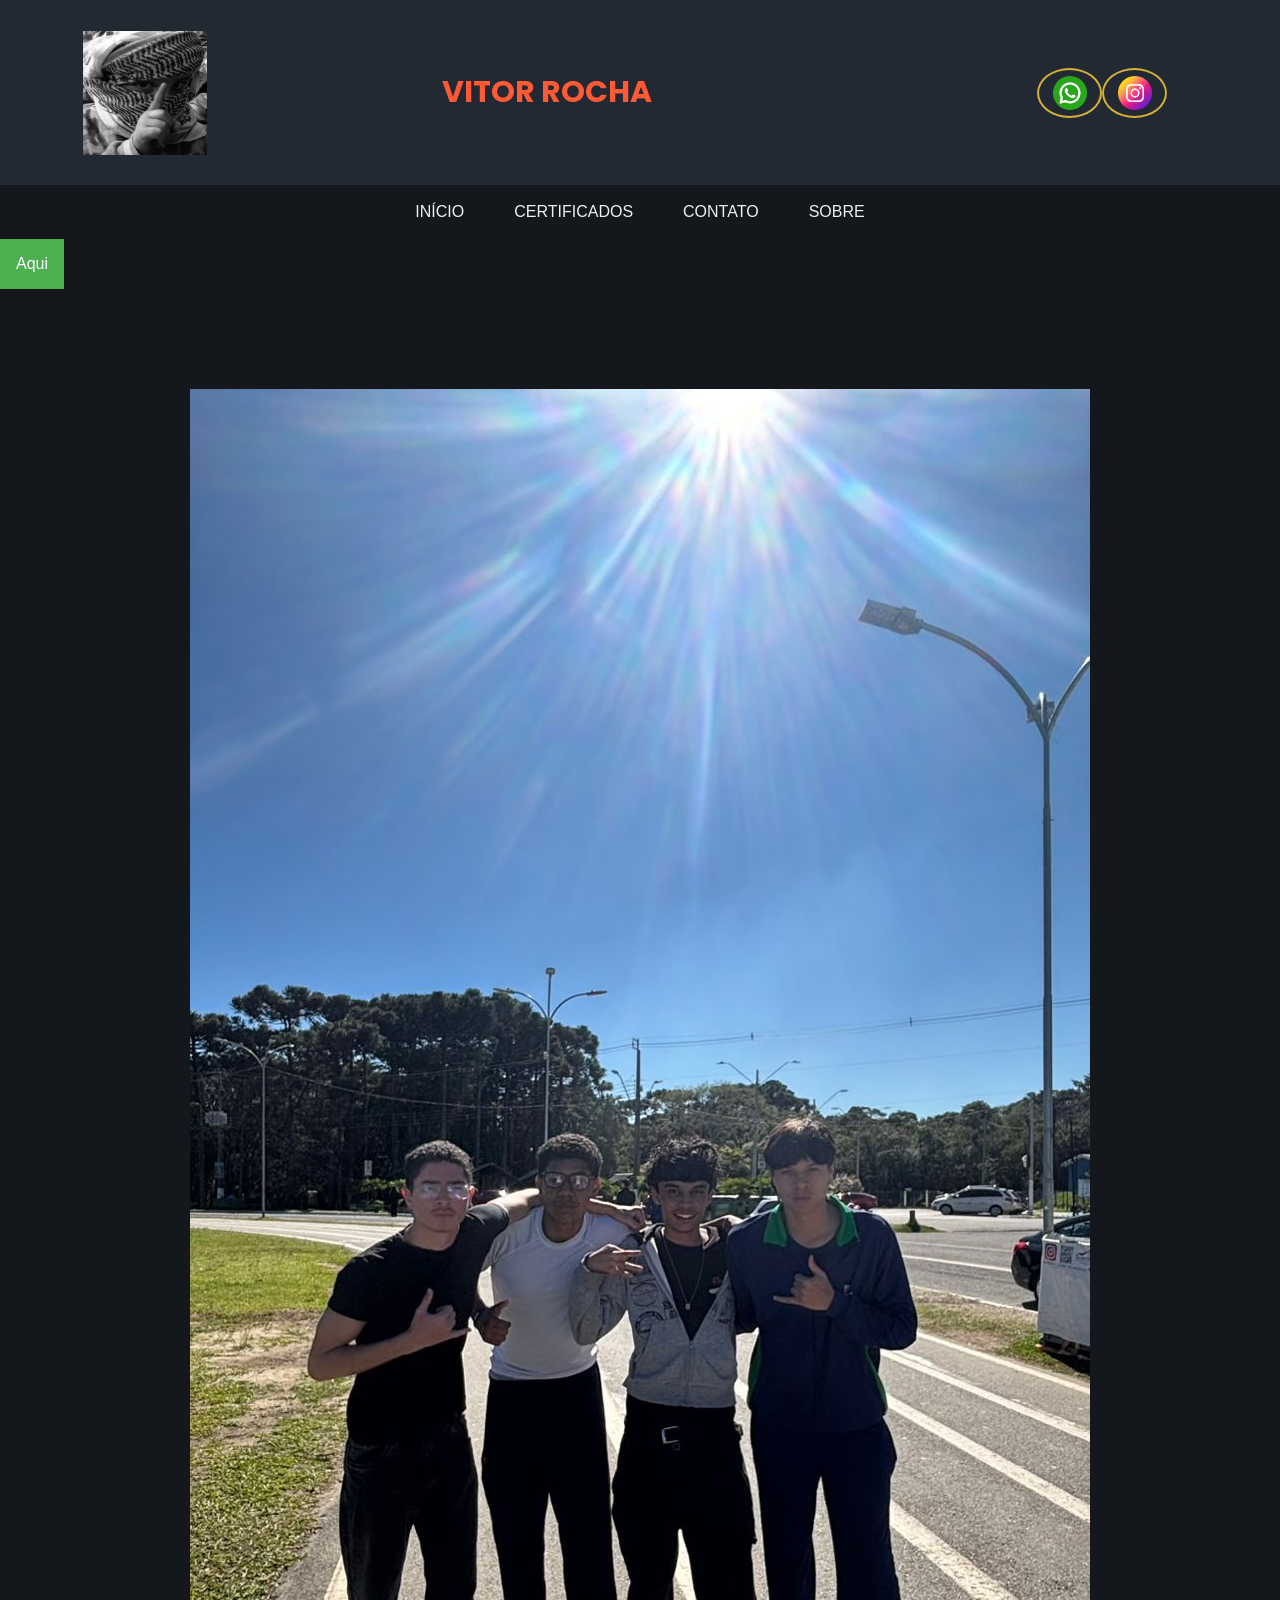
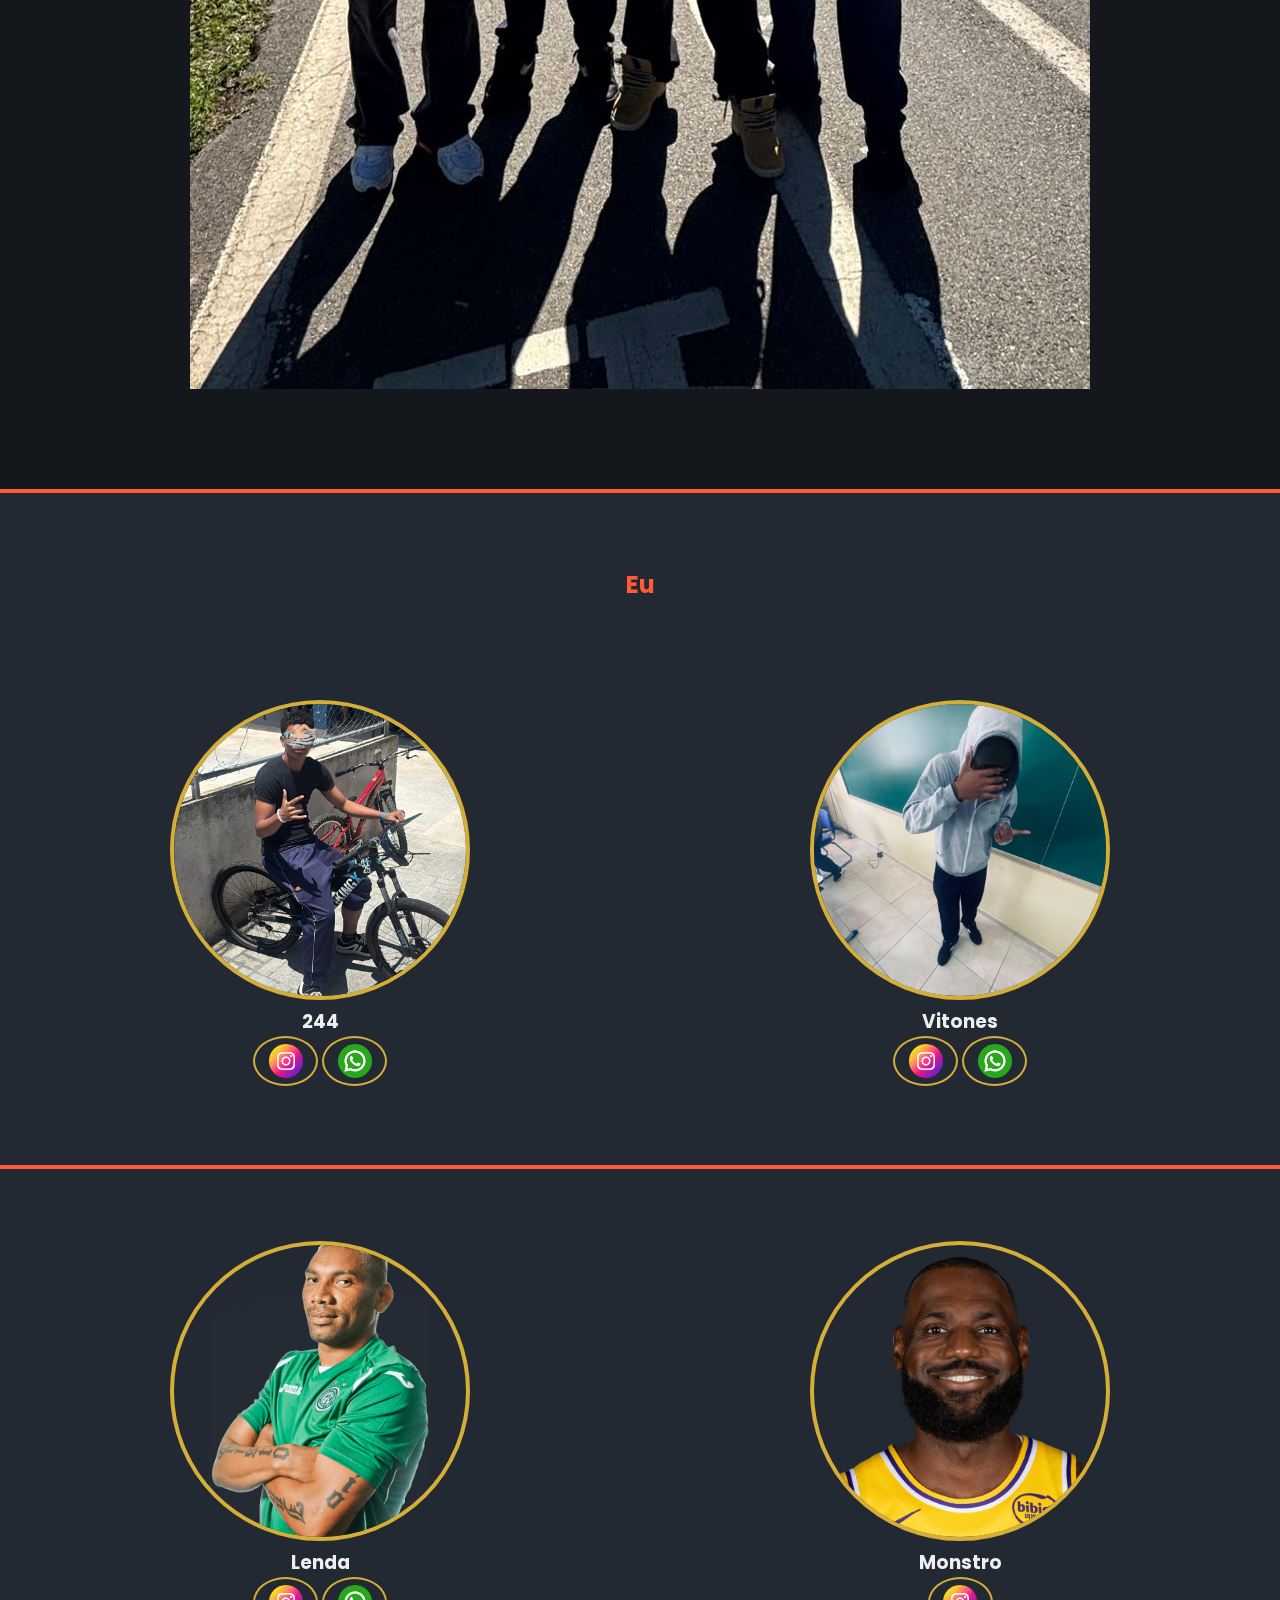
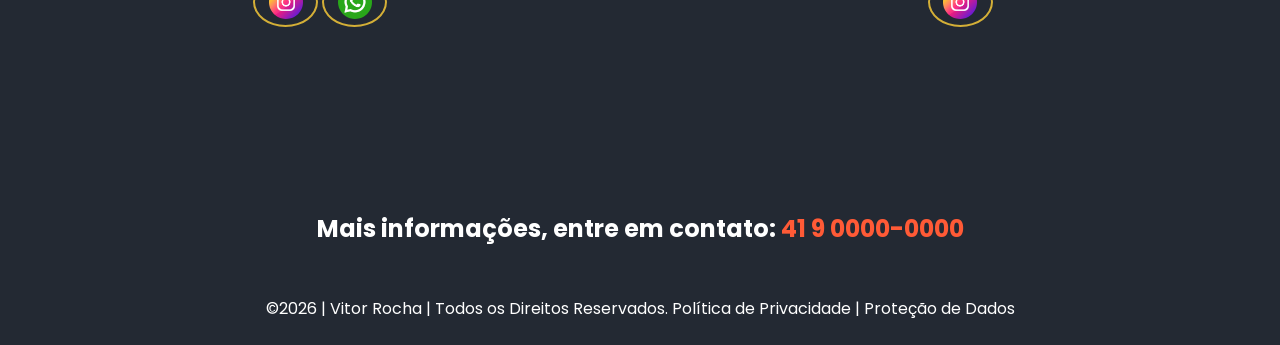
==== index.html @ 4fe033a8 "67" ====
<!DOCTYPE html>
<html lang="pt-br">

<head>
    <meta charset="UTF-8">
    <meta name="viewport" content="width=device-width, initial-scale=1.0">

    <title>Home | VITÃO</title>

    <link rel="preconnect" href="https://fonts.googleapis.com">

    <link href="https://fonts.googleapis.com/css2?family=Poppins&display=swap" rel="stylesheet">

    <link rel="stylesheet" href="style.css">
</head>

<body>

    
    <header>
        <div class="cabecalho-itens">

            <img class="cabecalho-imagem" src="01.png" alt="Logo do site">

            <h1 class="titulo_site">VITOR ROCHA</h1>

            <div class="sociais">

                <img class="estudante-icone" src="whatsapp.png" alt="WhatsApp">

                <img class="estudante-icone" src="instagram.png" alt="Instagram">

            </div>
        </div>
    </header>

    
    <nav>
        <ul>
            <li><a class="active" href="index.html">INÍCIO</a></li>
            <li><a href="certificados.html">CERTIFICADOS</a></li>
            <li><a href="contato.html">CONTATO</a></li>
            <li><a href="sobre.html">SOBRE</a></li>
        </ul>
    </nav>

    
<body>

<h2></h2>
<p></p>

<div class="dropdown">
  <button class="dropbtn">Aqui</button>
  <div class="dropdown-content">
  <a href="marquinho.mp4">Marquinho levando voadora</a>
  <a href="dunk.mp4">Dunk do Cozido</a>
  <a href="#">MVP</a>
  </div>
</div>

<p><strong></strong> </p>

</body>


    
    <section class="banner1">

        <img class="escola-image" src="03.png" alt="Tropa">

    </section>

    
    <section class="estudante">

        <h2 class="estudante_titulo">Eu</h2>

        <div class="estudantes_todos">

            <div>
                <img class="estudante-imagem" src="00.png" alt="Foto de Vitor">

                <h3 class="estudante-nome">244</h3>

                <img class="estudante-icone" src="instagram.png" alt="Instagram">

                <img class="estudante-icone" src="whatsapp.png" alt="Zap Zap">
            </div>

            <div>
                <img class="estudante-imagem" src="02.png" alt="Foto de Vitones">

                <h3 class="estudante-nome">Vitones</h3>

                <img class="estudante-icone" src="instagram.png" alt="Instagram">

                <img class="estudante-icone" src="whatsapp.png" alt="Zap Zap">
            </div>

        </div>
    </section>


    <section class="estudante">

        <div class="estudantes_todos">

            <div>
                <img class="estudante-imagem" src="cacarato.png" alt="Lenda">

                <h3 class="estudante-nome">Lenda</h3>

                <img class="estudante-icone" src="instagram.png" alt="Instagram">

                <img class="estudante-icone" src="whatsapp.png" alt="WhatsApp">
            </div>

            <div>
                <img class="estudante-imagem" src="lj.avif" alt="Monstro">

                <h3 class="estudante-nome">Monstro</h3>

                <img class="estudante-icone" src="instagram.png" alt="Instagram">
            </div>

        </div>
    </section>

    
    <footer class="escola">

        <img class="logo_rodape" src="background-02.png" alt="">

        <h2 class="escola-titulo">
            Mais informações, entre em contato:

            <a class="link" href="https://wa.me/5541900000000">
                41 9 0000-0000
            </a>
        </h2>

        <p>
            ©2026 | Vitor Rocha | Todos os Direitos Reservados.
            Política de Privacidade | Proteção de Dados
        </p>

    </footer>

</body>
</html>
---- style.css ----
* {
    margin: 0;
    padding: 0;
    box-sizing: border-box;
}

body {
    font-family: "Poppins", sans-serif;
}

header {
    background-color: #323842;
    color: white;
    width: 100%;
    padding: 20px;
}

.cabecalho-itens {
    max-width: 1980px;
    margin: 0 auto;
    display: flex;
    align-items: center;
    justify-content: center;
    gap: 30px;
    flex-wrap: wrap;
}

.cabecalho-imagem {
    width: 10%;
    display: flex;
    justify-content: flex-start;
    align-items: center;
}

.titulo_site {
    padding: 50px;
    text-align: center;
    width: 50%;
    font-size: 30px;
}

.sociais {
    display: flex;
    justify-content: flex-end;
    width: 25%;
    padding-right: 30px;
}

.banner1 {
    display: flex;
    justify-content: center;
    padding: 400px;
}

.estudante_titulo {
    padding: 50px;
    text-align: center;
}

.estudante-nome {
    text-align: center;
}

.estudante-imagem {
    width: 300px;
}

.estudante-icone {
    width: 38px;
    padding: 4px 8px;
}

.estudante {
    background-color: #000000;
    padding: 24px 0;
}

.estudante div {
    text-align: center;
    padding: 24px 0;
}

.estudantes_todos {
    display: flex;
    justify-content: space-around;
}

.escola {
    background-image: linear-gradient(#40A2E3, #7FC2EF);
    color: white;
    padding: 24px 0;
    display: block;
}

.escola-titulo {
    padding: 50px;
    text-align: center;
}

.logo_rodape {
    height: 80px;
    padding: 12px 0;
}

.link {
    color: #ffffff;
    text-decoration: none;
}

:root {
    --fundo: #14171C;
    --blocos: #232933;
    --destaque: #FF5A36;
    --texto: #EDEFF2;
}

body {
    background-color: var(--fundo);
    color: var(--texto);
}

header {
    background-color: var(--blocos);
}

.titulo_site {
    color: var(--destaque);
}

.banner1 {
    padding: 100px 0;
}

.estudante_titulo {
    color: var(--destaque);
}

.estudante {
    background-color: var(--blocos);
    border-top: 4px solid var(--destaque);
}

.escola {
    background-image: none;
    background-color: var(--blocos);
    text-align: center;
}

.link {
    color: var(--destaque);
}

.link:hover {
    text-decoration: underline;
}


nav {
    background-color: var(--preto);
    width: 100%;
}

nav ul {
    list-style: none;
    margin: 0;
    padding: 0;
    display: flex;
    justify-content: center;
    align-items: center;
    flex-wrap: wrap;
    background-color: var(--preto);
}

nav ul li a {
    display: block;
    color: var(--branco);
    text-decoration: none;
    padding: 18px 25px;
    font-family: Arial, sans-serif;
    transition: background-color 0.3s ease, color 0.3s ease;
}

nav ul li a:hover {
    background-color: var(--dourado);
    color: var(--preto);
}

:root {
    --dourado: #D4AF37;
}

.estudante-imagem,
.estudante-icone {
    border-radius: 50%;
    border: 4px solid var(--dourado);
    transition: transform 0.3s ease, box-shadow 0.3s ease;
}

.estudante-imagem:hover,
.estudante-icone:hover {
    transform: scale(1.08);
    box-shadow: 0 0 20px var(--dourado);
}

.estudante-imagem {
    width: 300px;
    height: 300px;
    object-fit: cover;
}

.estudante-icone {
    width: 50px;
    height: 50px;
    padding: 6px;
    border-width: 2px;
    object-fit: contain;
}

.certificados-img {
    display: flex;
    justify-content: center;
    gap: 20px;
}

.certificados-img img {
    width: 45%;
    border-radius: 12px;
}

.certificados {
    display: flex;
    justify-content: center;
    gap: 20px;
    flex-wrap: wrap;
}

.certificado {
    text-align: center;
}

.certificado img {
    width: 45%;
    border-radius: 12px;
}


.contato {
    width: 100%;
    min-height: 70vh;
    display: flex;
    flex-direction: column;
    justify-content: center;
    align-items: center;
    text-align: center;
}

.contato {
    width: 100%;
    text-align: center;
    padding: 60px 20px;
}

.contato h1 {
    margin-bottom: 30px;
}

.contato .sociais {
    display: flex;
    justify-content: center;
    align-items: center;
    gap: 40px;
    width: 100%;
}

.estudante-icone {
    width: 65px;
    transition: 0.3s;
}

.estudante-icone:hover {
    transform: scale(1.2);
}



.foto-sobre {
    width: 367px;
    height: auto;
    max-width: 100%;
    border-radius: 15px;
    object-fit: cover;
    display: block;
    margin: 0 auto;
}



.dropbtn {
  background-color: #4CAF50;
  color: white;
  padding: 16px;
  font-size: 16px;
  border: none;
  cursor: pointer;
}

.dropdown {
  position: relative;
}

.dropdown-content {
  display: none;
  position: absolute;
  background-color: #f9f9f9;
  min-width: 200px;
  box-shadow: 0px 8px 16px 0px rgba(0,0,0,0.2);
}

.dropdown-content a {
  color: black;
  padding: 12px 16px;
  text-decoration: none;
  display: block;
}

.dropdown-content a:hover {
  background-color: #f1f1f1;
}

.dropdown:hover .dropdown-content {
  display: block;
}

.dropdown:hover .dropbtn {
  background-color: #3e8e41;
}
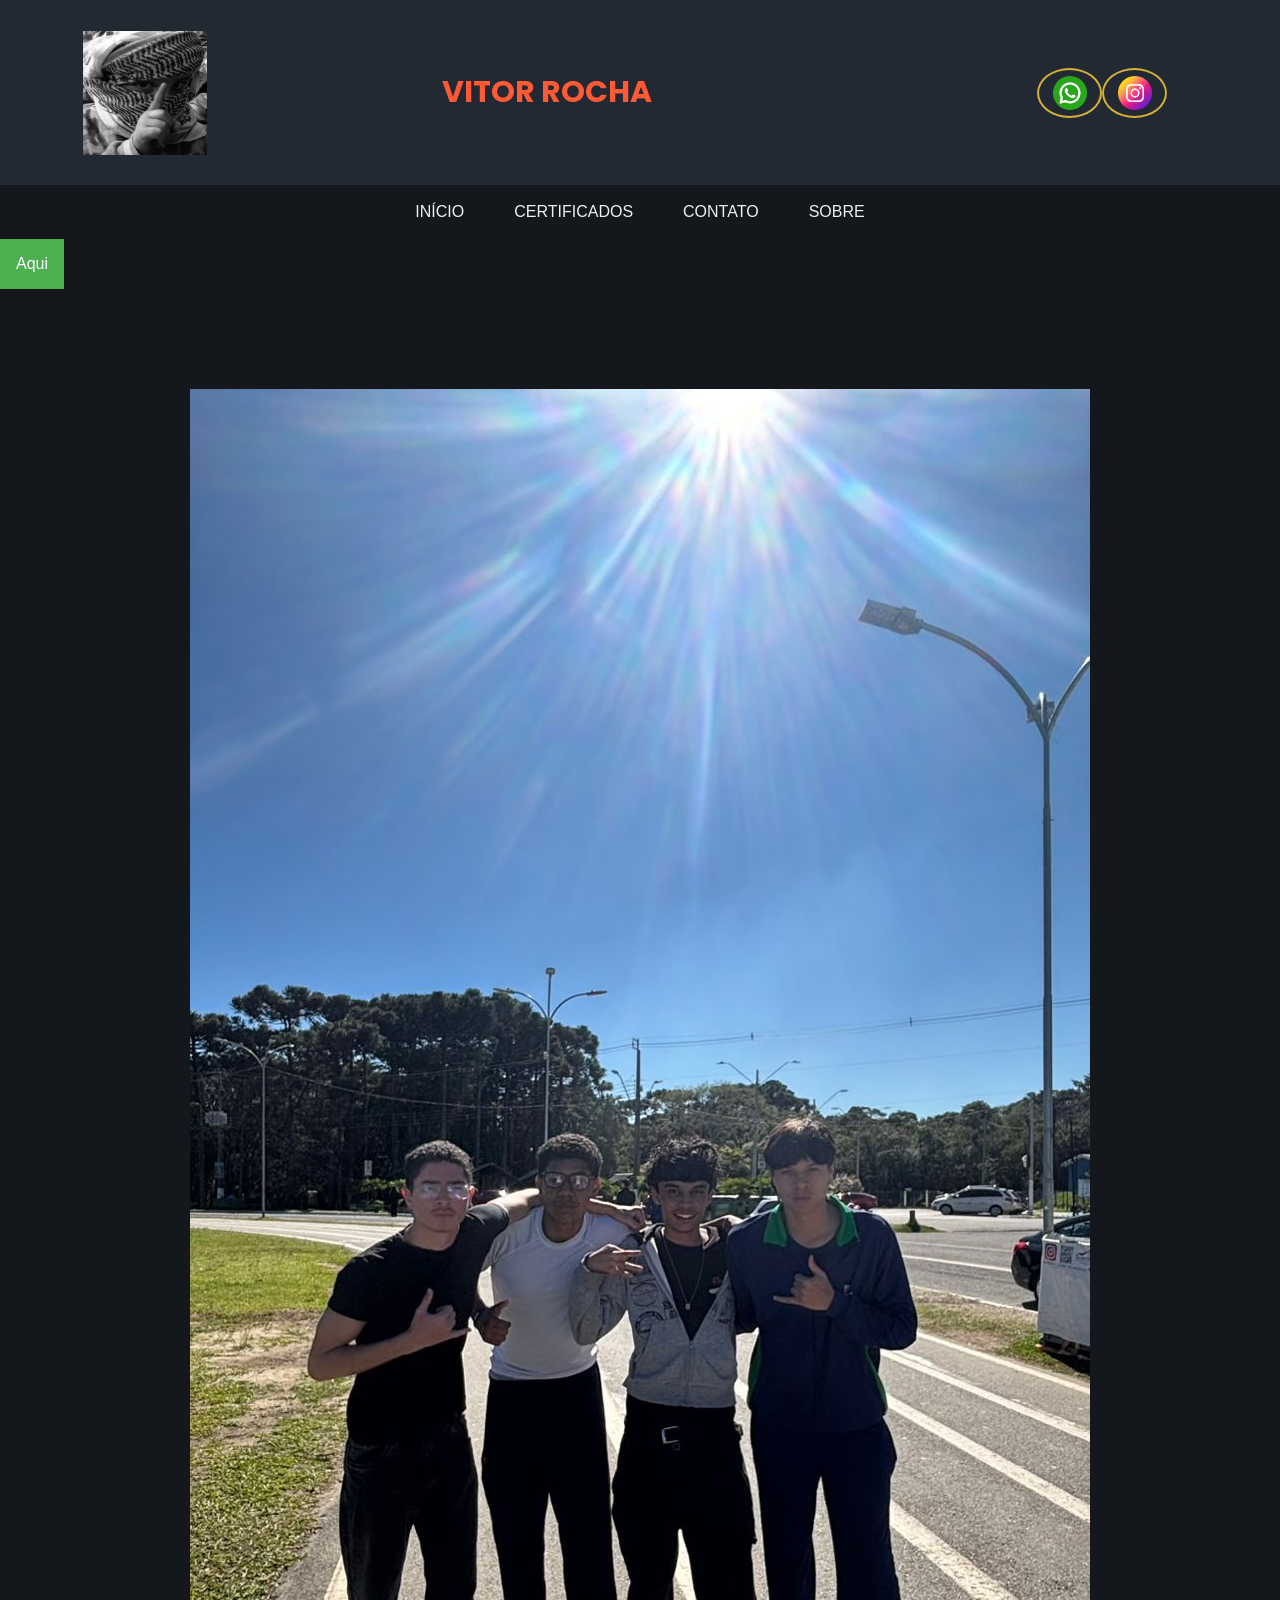
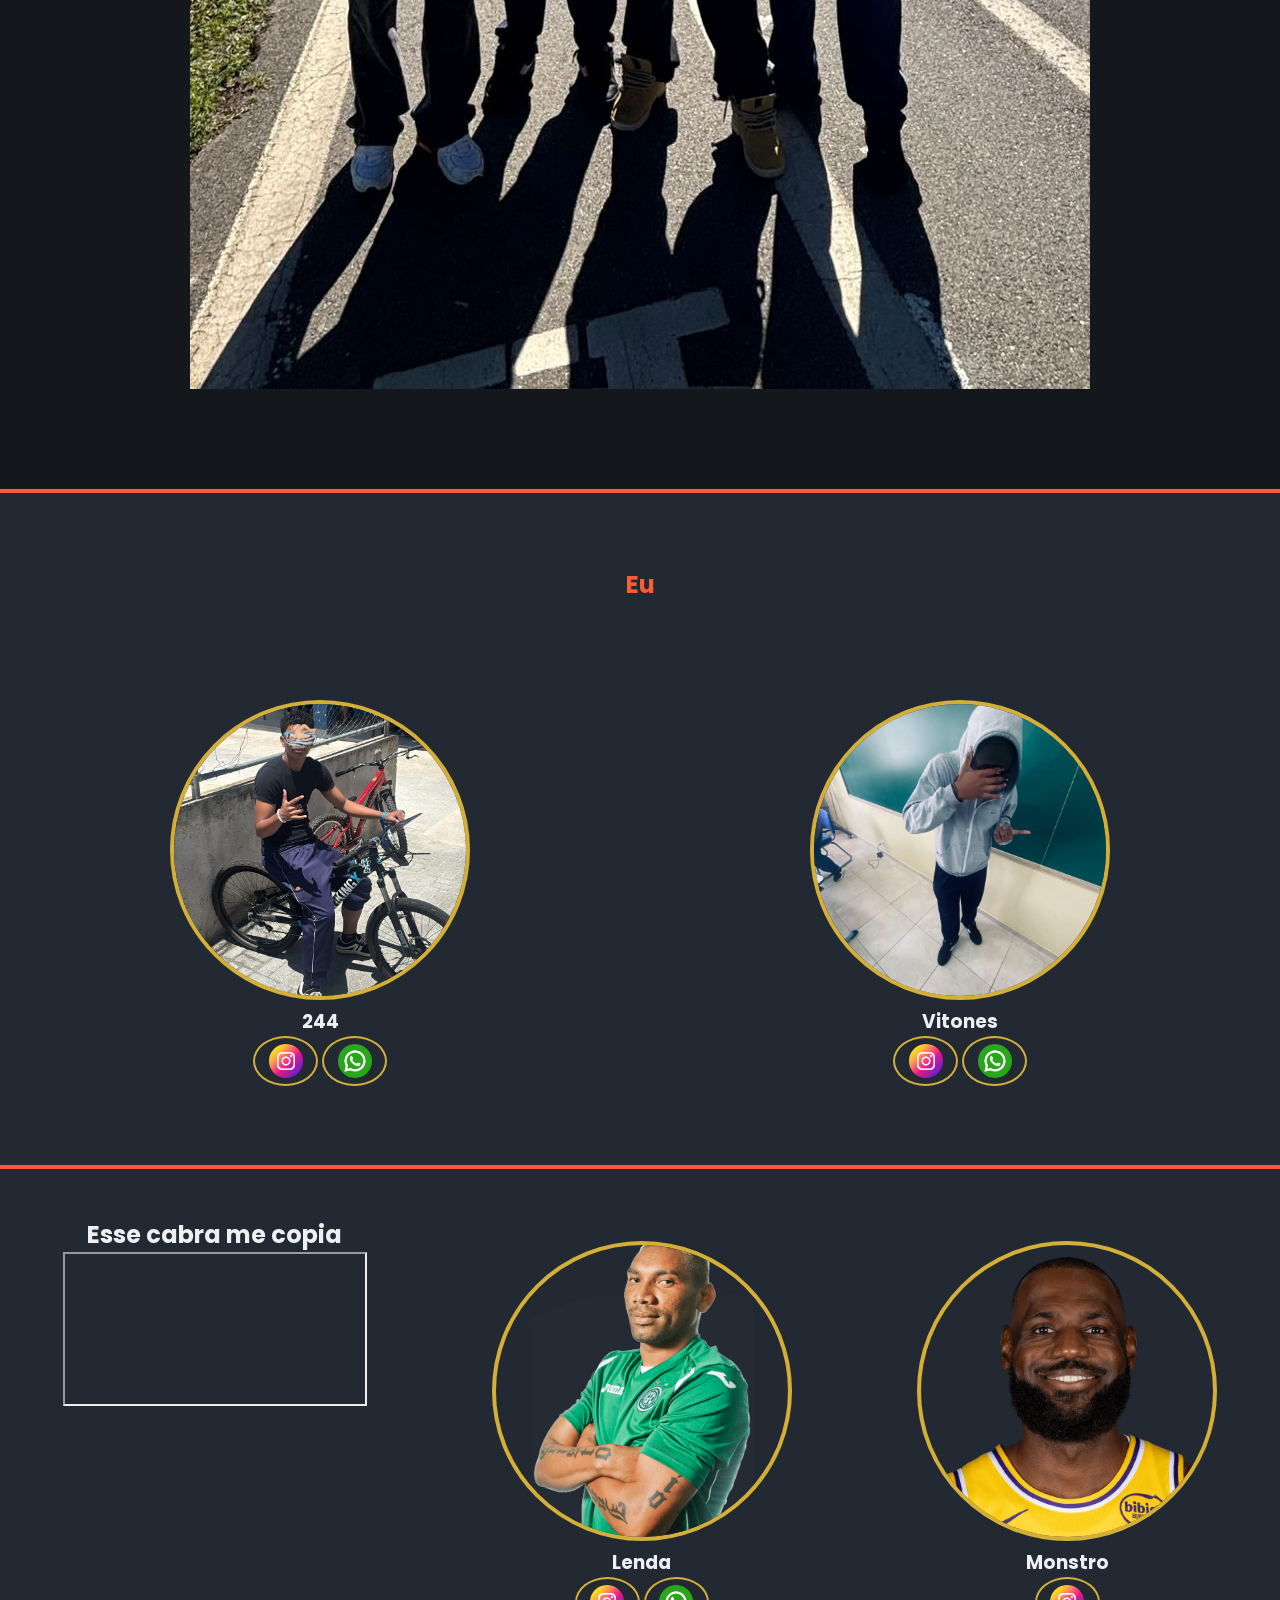
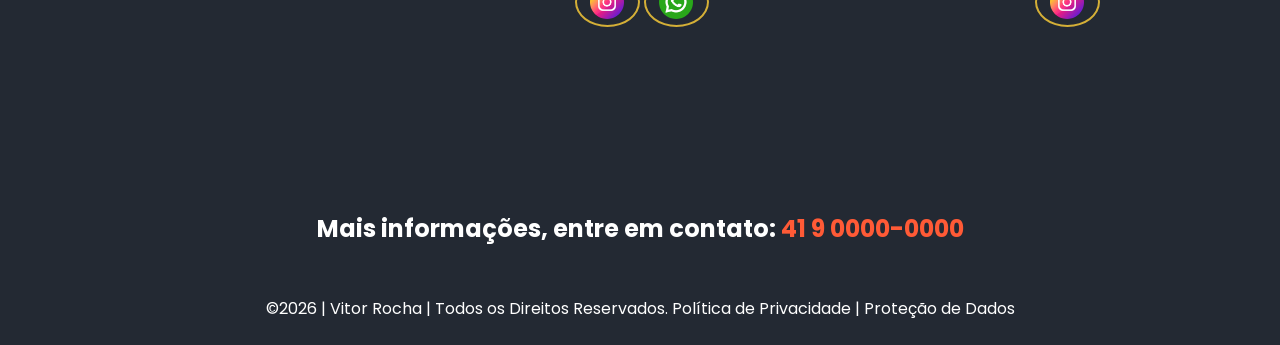
==== commit 10742234: "67" ====
--- a/index.html
+++ b/index.html
@@ -56,7 +56,6 @@
   <div class="dropdown-content">
   <a href="marquinho.mp4">Marquinho levando voadora</a>
   <a href="dunk.mp4">Dunk do Cozido</a>
-  <a href="#">MVP</a>
   </div>
 </div>
 
@@ -107,6 +106,21 @@
 
         <div class="estudantes_todos">
 
+
+            <section class="video">
+
+            <h2>Esse cabra me copia</h2>
+
+            <iframe
+                src="https://www.youtube.com/embed/qfj-xhp1gXg"
+                title="Vídeo do YouTube"
+                allow="accelerometer; autoplay; clipboard-write; encrypted-media; gyroscope; picture-in-picture; web-share"
+                referrerpolicy="strict-origin-when-cross-origin"
+                allowfullscreen>
+            </iframe>
+
+        </section>
+
             <div>
                 <img class="estudante-imagem" src="cacarato.png" alt="Lenda">
 
@@ -150,3 +164,4 @@
 
 </body>
 </html>
+
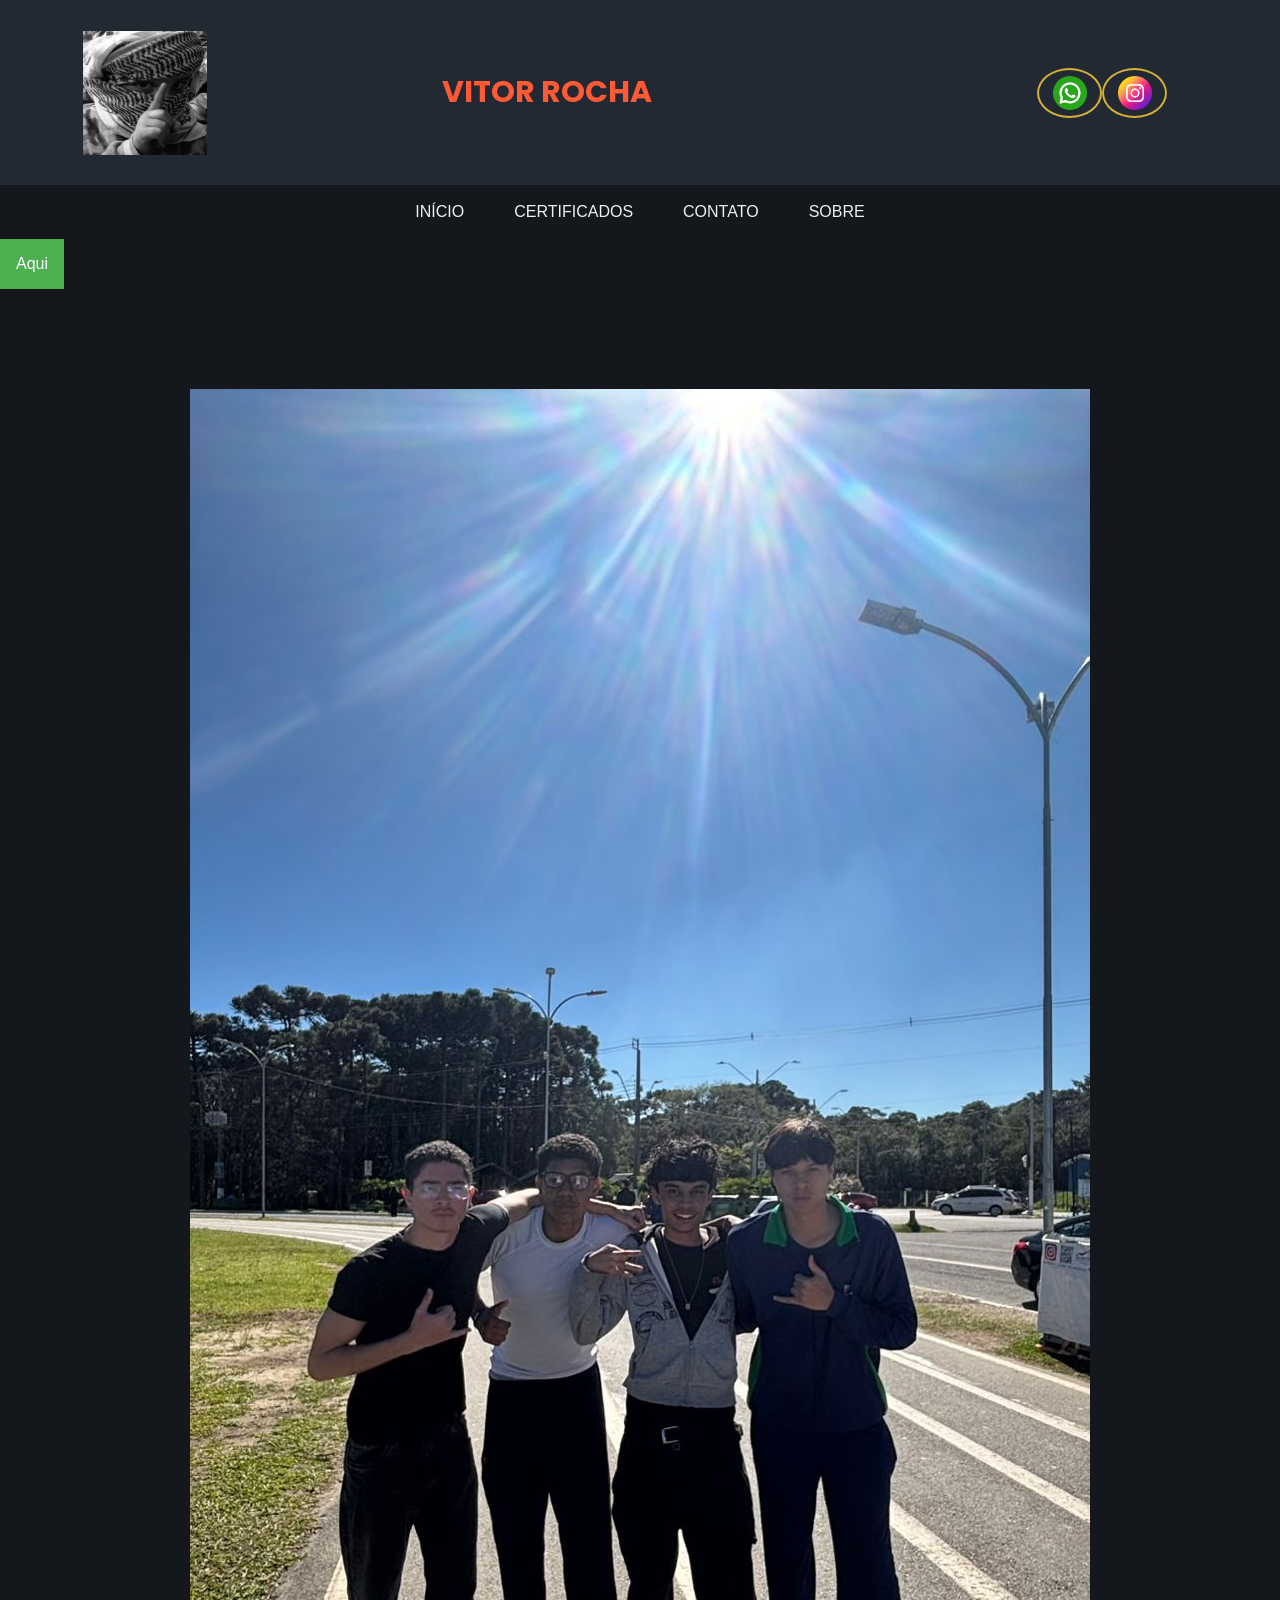
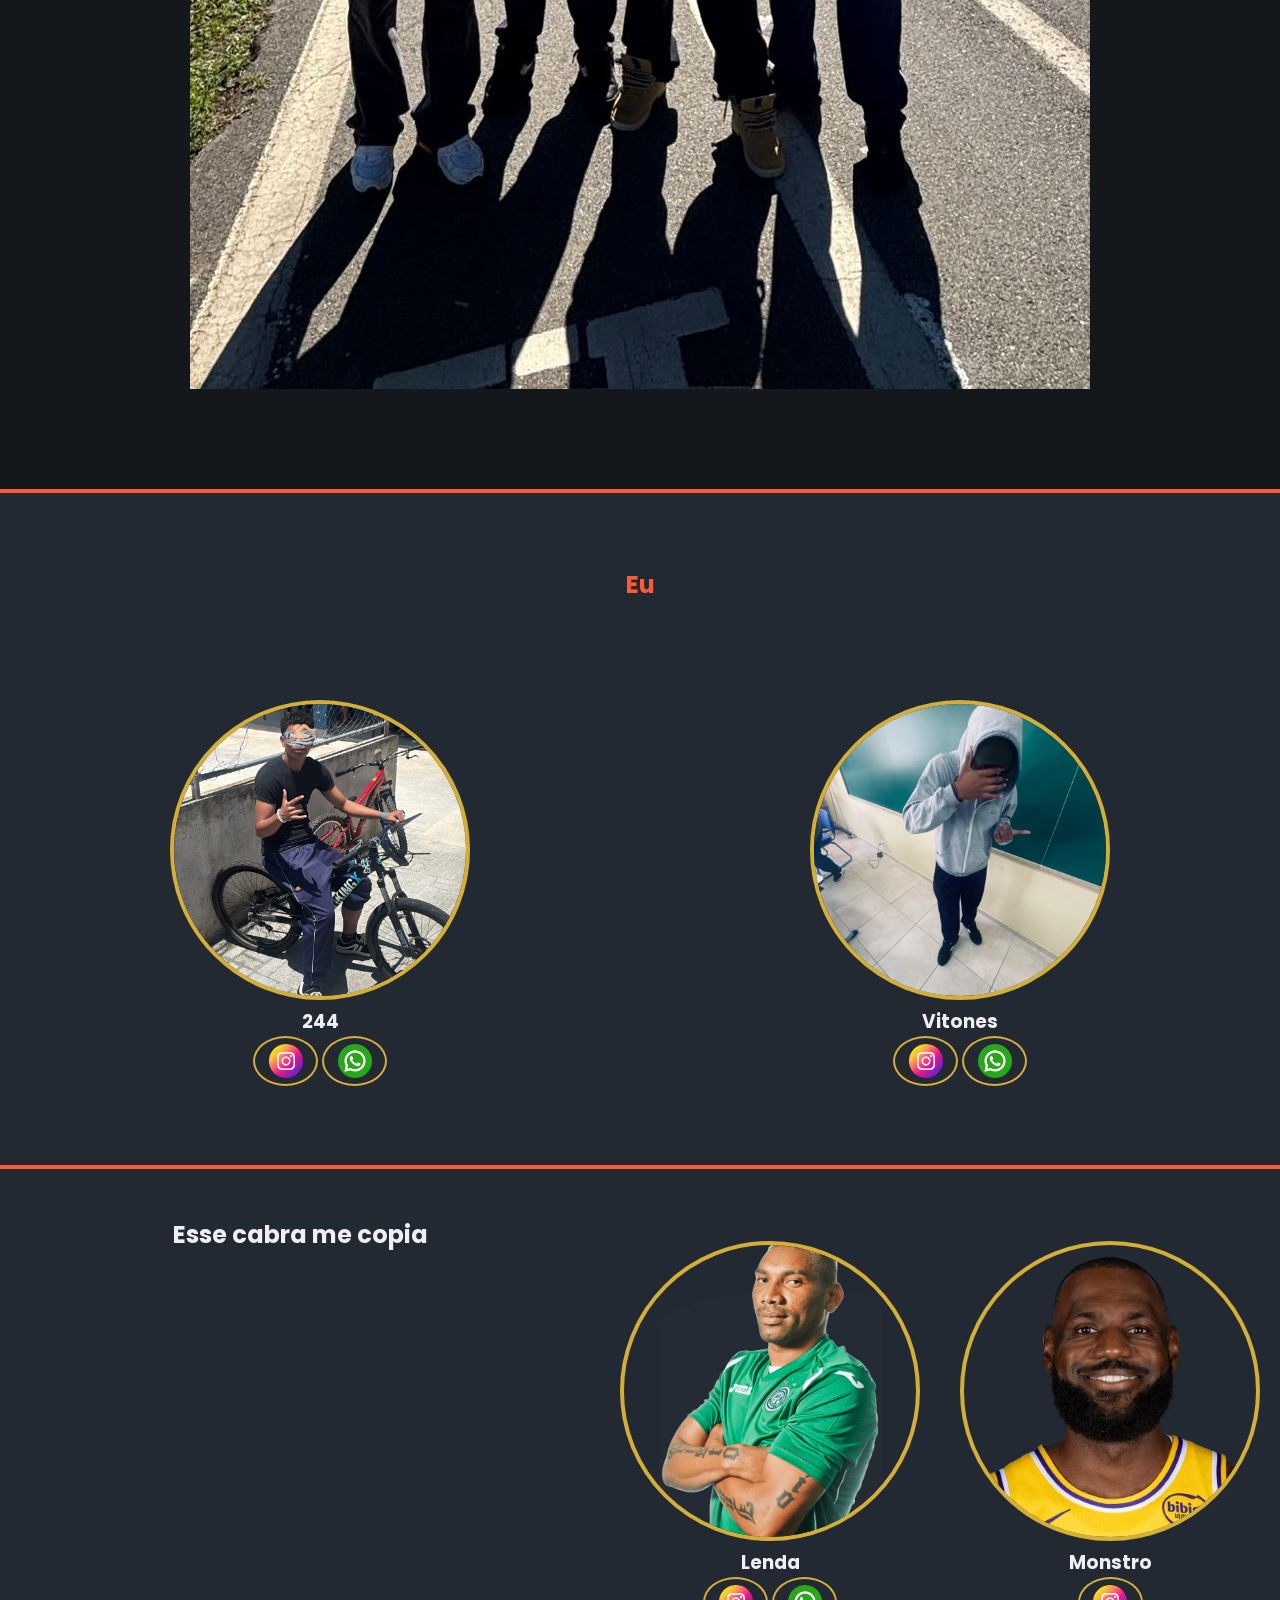
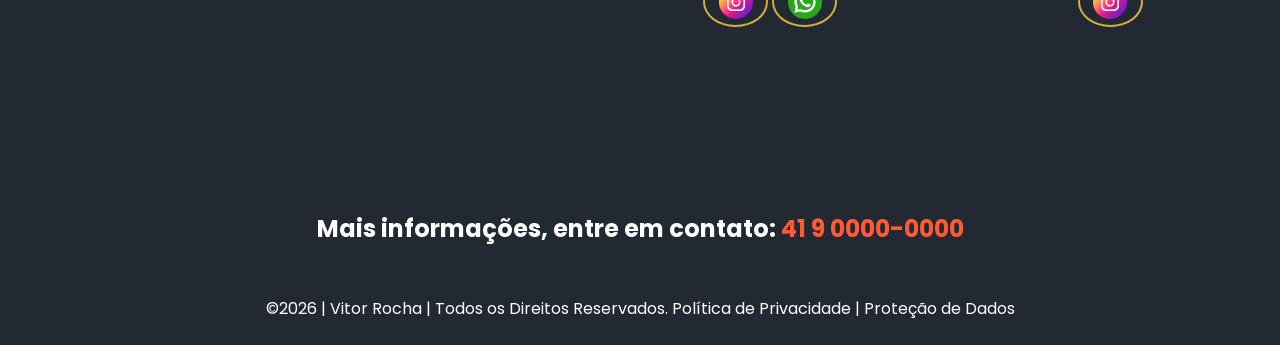
==== commit 5cc31c5d: "09" ====
--- a/index.html
+++ b/index.html
@@ -111,13 +111,14 @@
 
             <h2>Esse cabra me copia</h2>
 
-            <iframe
-                src="https://www.youtube.com/embed/qfj-xhp1gXg"
-                title="Vídeo do YouTube"
-                allow="accelerometer; autoplay; clipboard-write; encrypted-media; gyroscope; picture-in-picture; web-share"
-                referrerpolicy="strict-origin-when-cross-origin"
-                allowfullscreen>
-            </iframe>
+        <iframe
+         width="560" height="315" 
+         src="https://www.youtube.com/embed/jFwYBBaVt5Y?si=vzC5JC4gz9k_9MRt"
+          title="YouTube video player"
+        frameborder="0" 
+        allow="accelerometer; autoplay; clipboard-write; encrypted-media; gyroscope; picture-in-picture; web-share" 
+        referrerpolicy="strict-origin-when-cross-origin" 
+        allowfullscreen></iframe>
 
         </section>
 
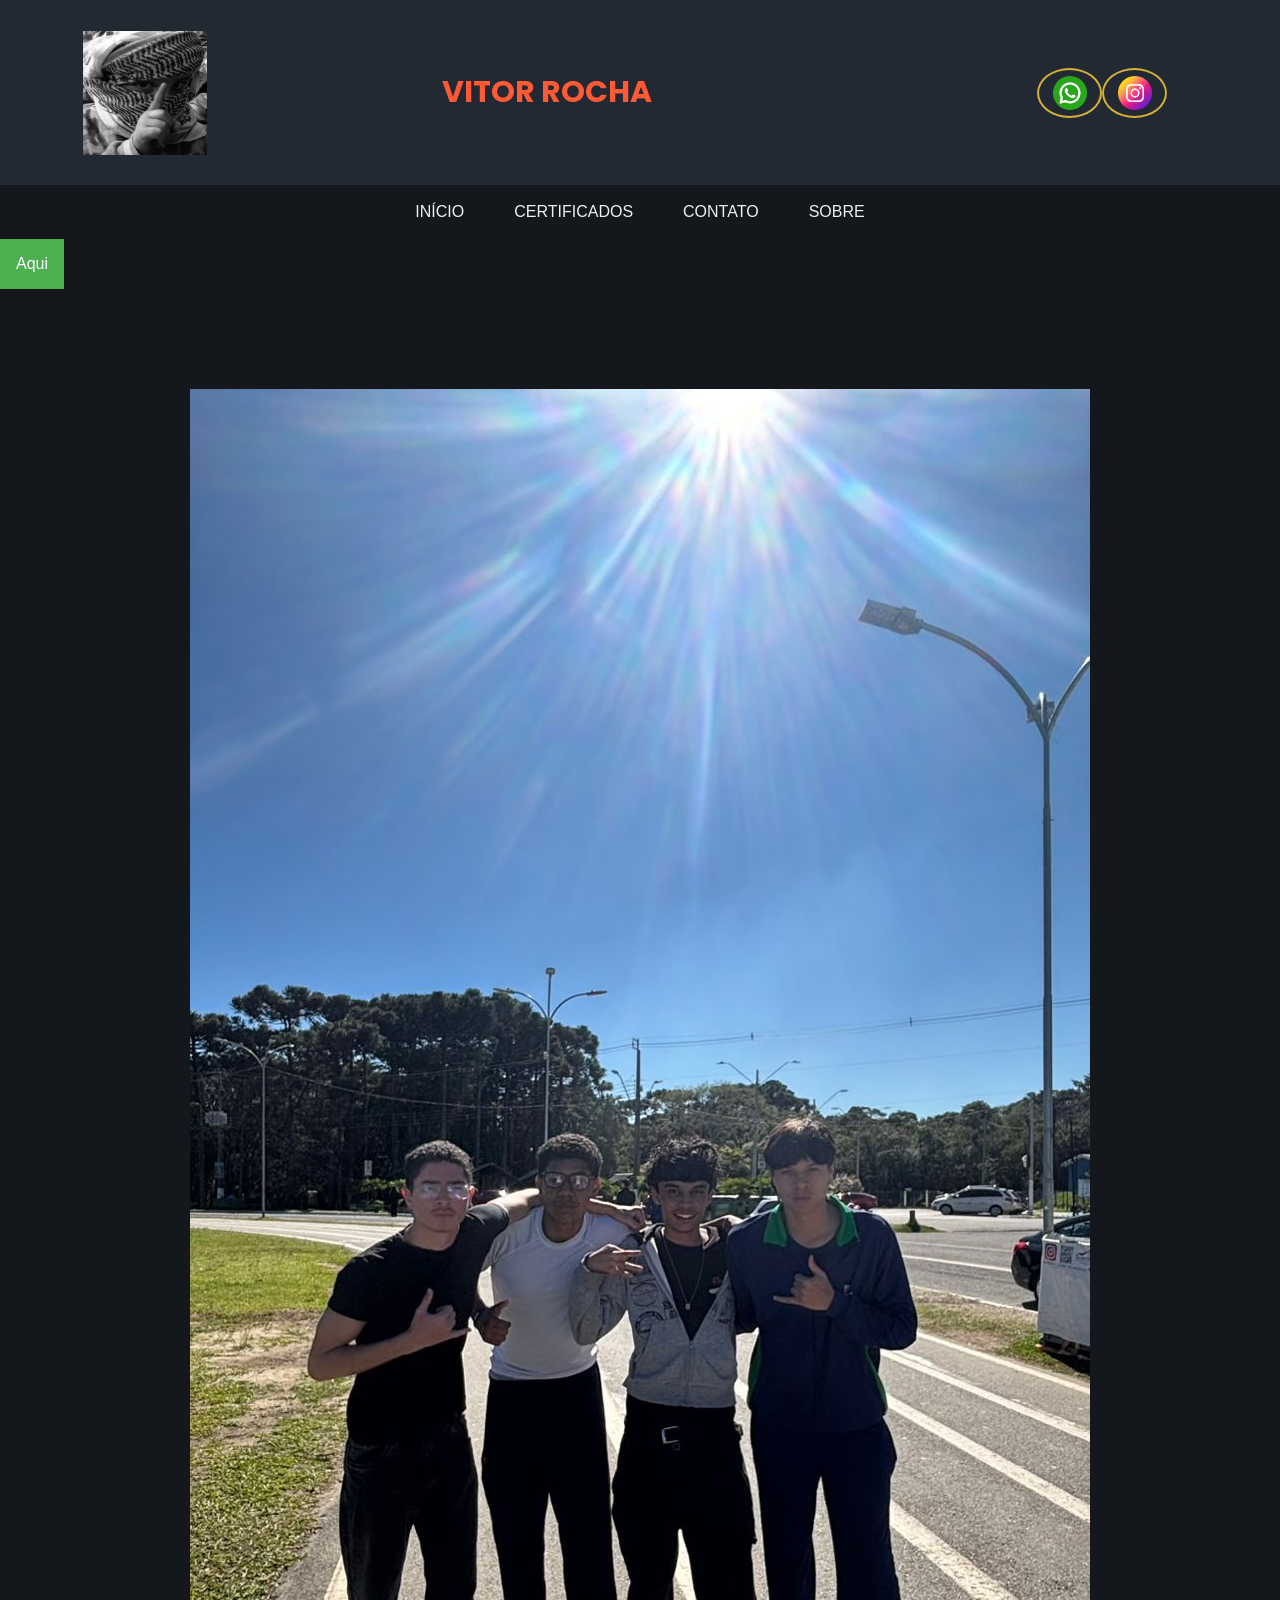
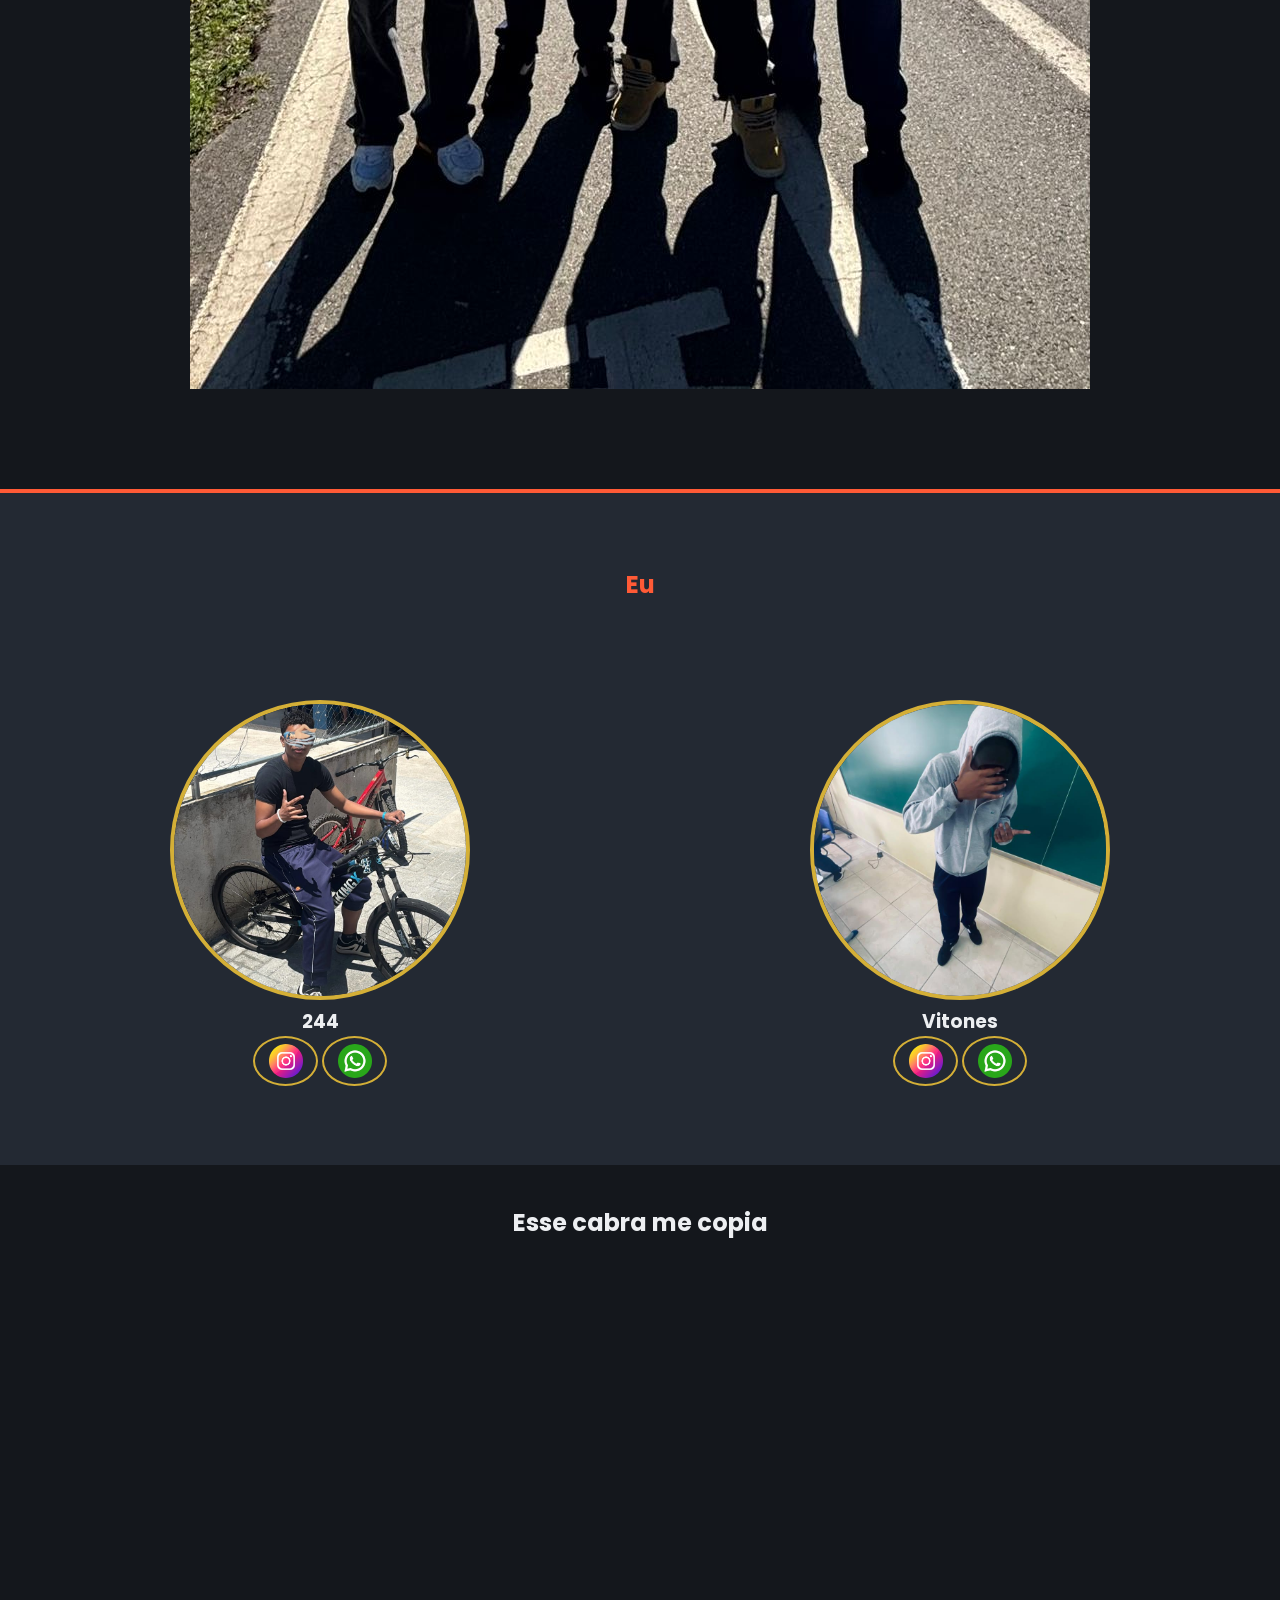
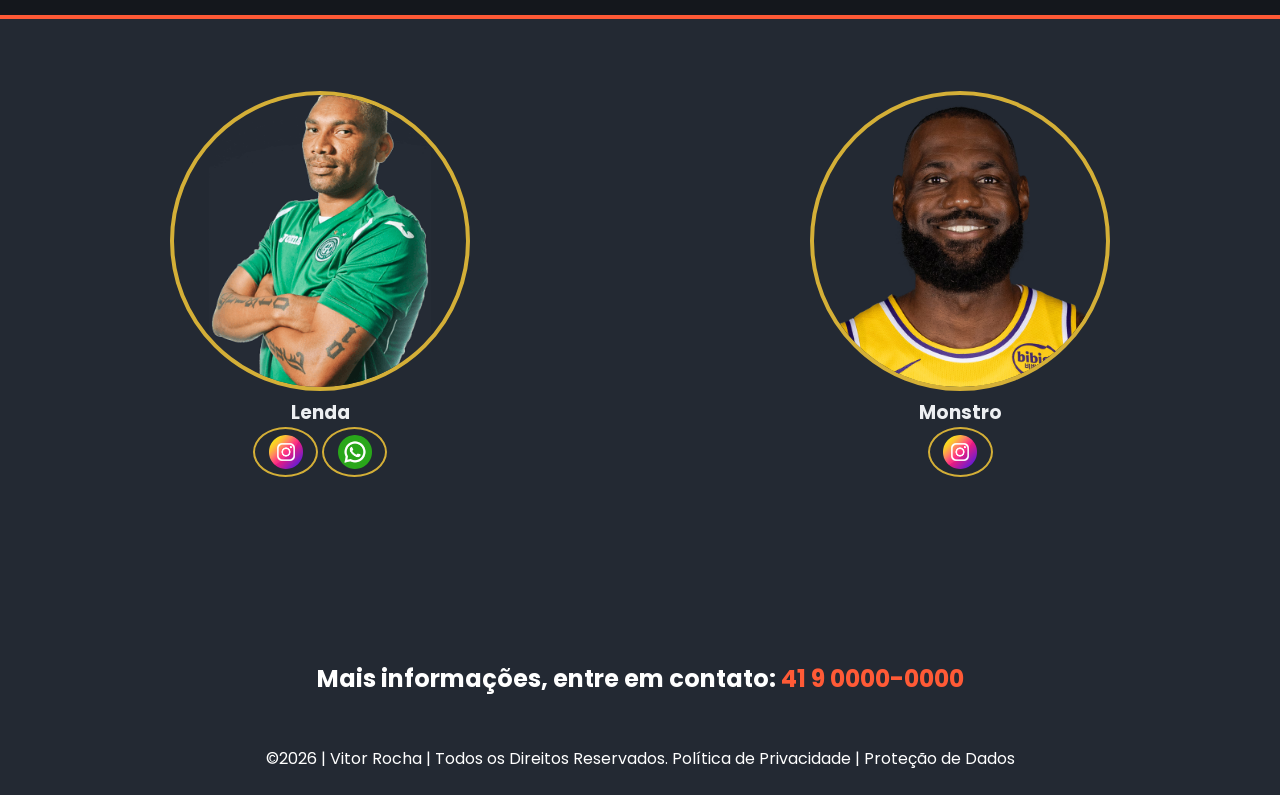
==== commit a922ef7f: "67" ====
--- a/index.html
+++ b/index.html
@@ -17,7 +17,6 @@
 
 <body>
 
-    
     <header>
         <div class="cabecalho-itens">
 
@@ -35,7 +34,6 @@
         </div>
     </header>
 
-    
     <nav>
         <ul>
             <li><a class="active" href="index.html">INÍCIO</a></li>
@@ -45,33 +43,20 @@
         </ul>
     </nav>
 
-    
-<body>
+    <div class="dropdown">
+        <button class="dropbtn">Aqui</button>
+        <div class="dropdown-content">
+            <a href="marquinho.mp4">Marquinho levando voadora</a>
+            <a href="dunk.mp4">Dunk do Cozido</a>
+        </div>
+    </div>
 
-<h2></h2>
-<p></p>
-
-<div class="dropdown">
-  <button class="dropbtn">Aqui</button>
-  <div class="dropdown-content">
-  <a href="marquinho.mp4">Marquinho levando voadora</a>
-  <a href="dunk.mp4">Dunk do Cozido</a>
-  </div>
-</div>
-
-<p><strong></strong> </p>
-
-</body>
-
-
-    
     <section class="banner1">
 
         <img class="escola-image" src="03.png" alt="Tropa">
 
     </section>
 
-    
     <section class="estudante">
 
         <h2 class="estudante_titulo">Eu</h2>
@@ -101,26 +86,25 @@
         </div>
     </section>
 
+    <section class="video">
+
+        <h2>Esse cabra me copia</h2>
+
+        <iframe
+            width="560" height="315"
+            src="https://www.youtube.com/embed/jFwYBBaVt5Y?si=vzC5JC4gz9k_9MRt"
+            title="YouTube video player"
+            frameborder="0"
+            allow="accelerometer; autoplay; clipboard-write; encrypted-media; gyroscope; picture-in-picture; web-share"
+            referrerpolicy="strict-origin-when-cross-origin"
+            allowfullscreen>
+        </iframe>
+
+    </section>
 
     <section class="estudante">
 
         <div class="estudantes_todos">
-
-
-            <section class="video">
-
-            <h2>Esse cabra me copia</h2>
-
-        <iframe
-         width="560" height="315" 
-         src="https://www.youtube.com/embed/jFwYBBaVt5Y?si=vzC5JC4gz9k_9MRt"
-          title="YouTube video player"
-        frameborder="0" 
-        allow="accelerometer; autoplay; clipboard-write; encrypted-media; gyroscope; picture-in-picture; web-share" 
-        referrerpolicy="strict-origin-when-cross-origin" 
-        allowfullscreen></iframe>
-
-        </section>
 
             <div>
                 <img class="estudante-imagem" src="cacarato.png" alt="Lenda">
@@ -143,7 +127,6 @@
         </div>
     </section>
 
-    
     <footer class="escola">
 
         <img class="logo_rodape" src="background-02.png" alt="">
@@ -164,5 +147,5 @@
     </footer>
 
 </body>
-</html>
 
+</html>
--- a/style.css
+++ b/style.css
@@ -335,3 +335,21 @@
 .dropdown:hover .dropbtn {
   background-color: #3e8e41;
 }
+
+.video {
+    display: flex;
+    flex-direction: column;
+    align-items: center;
+    justify-content: center;
+    text-align: center;
+    padding: 40px 20px;
+}
+
+.video h2 {
+    margin-bottom: 20px;
+}
+
+.video iframe {
+    max-width: 100%; 
+    border-radius: 10px; 
+}
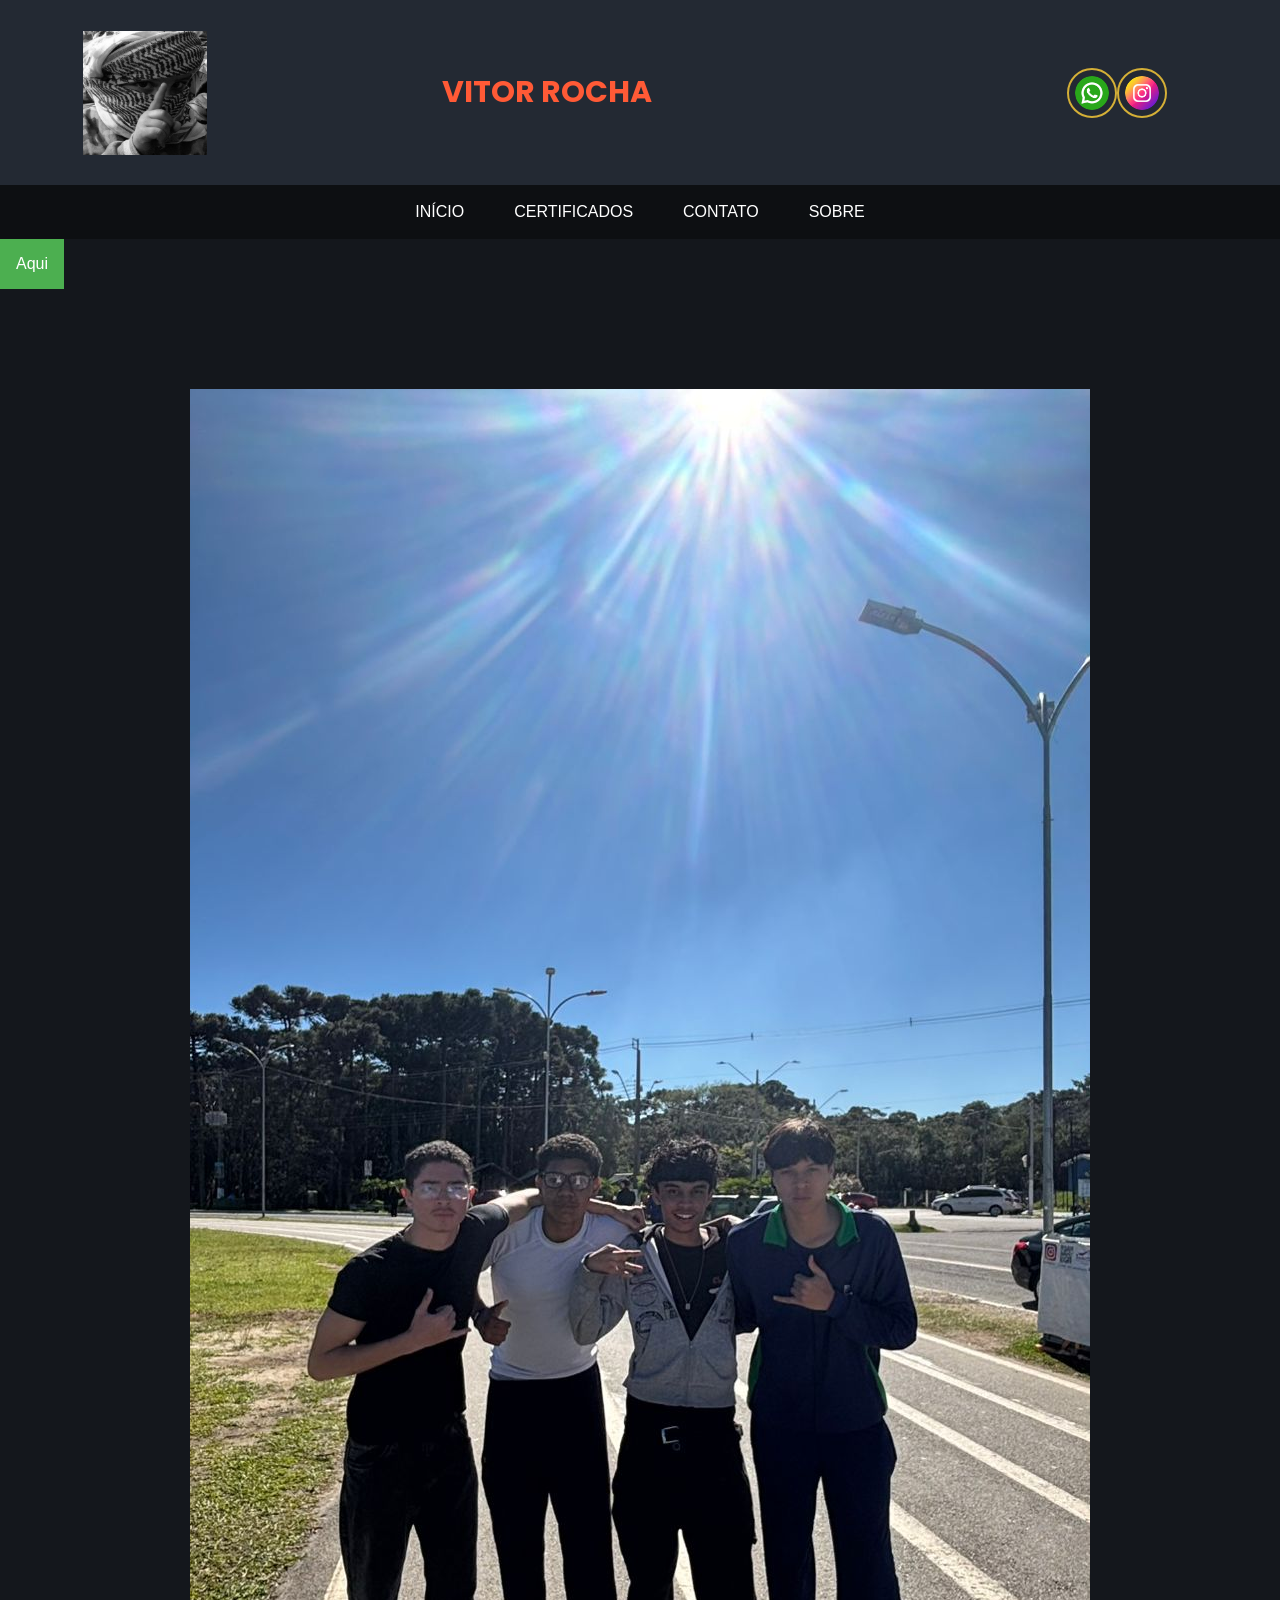
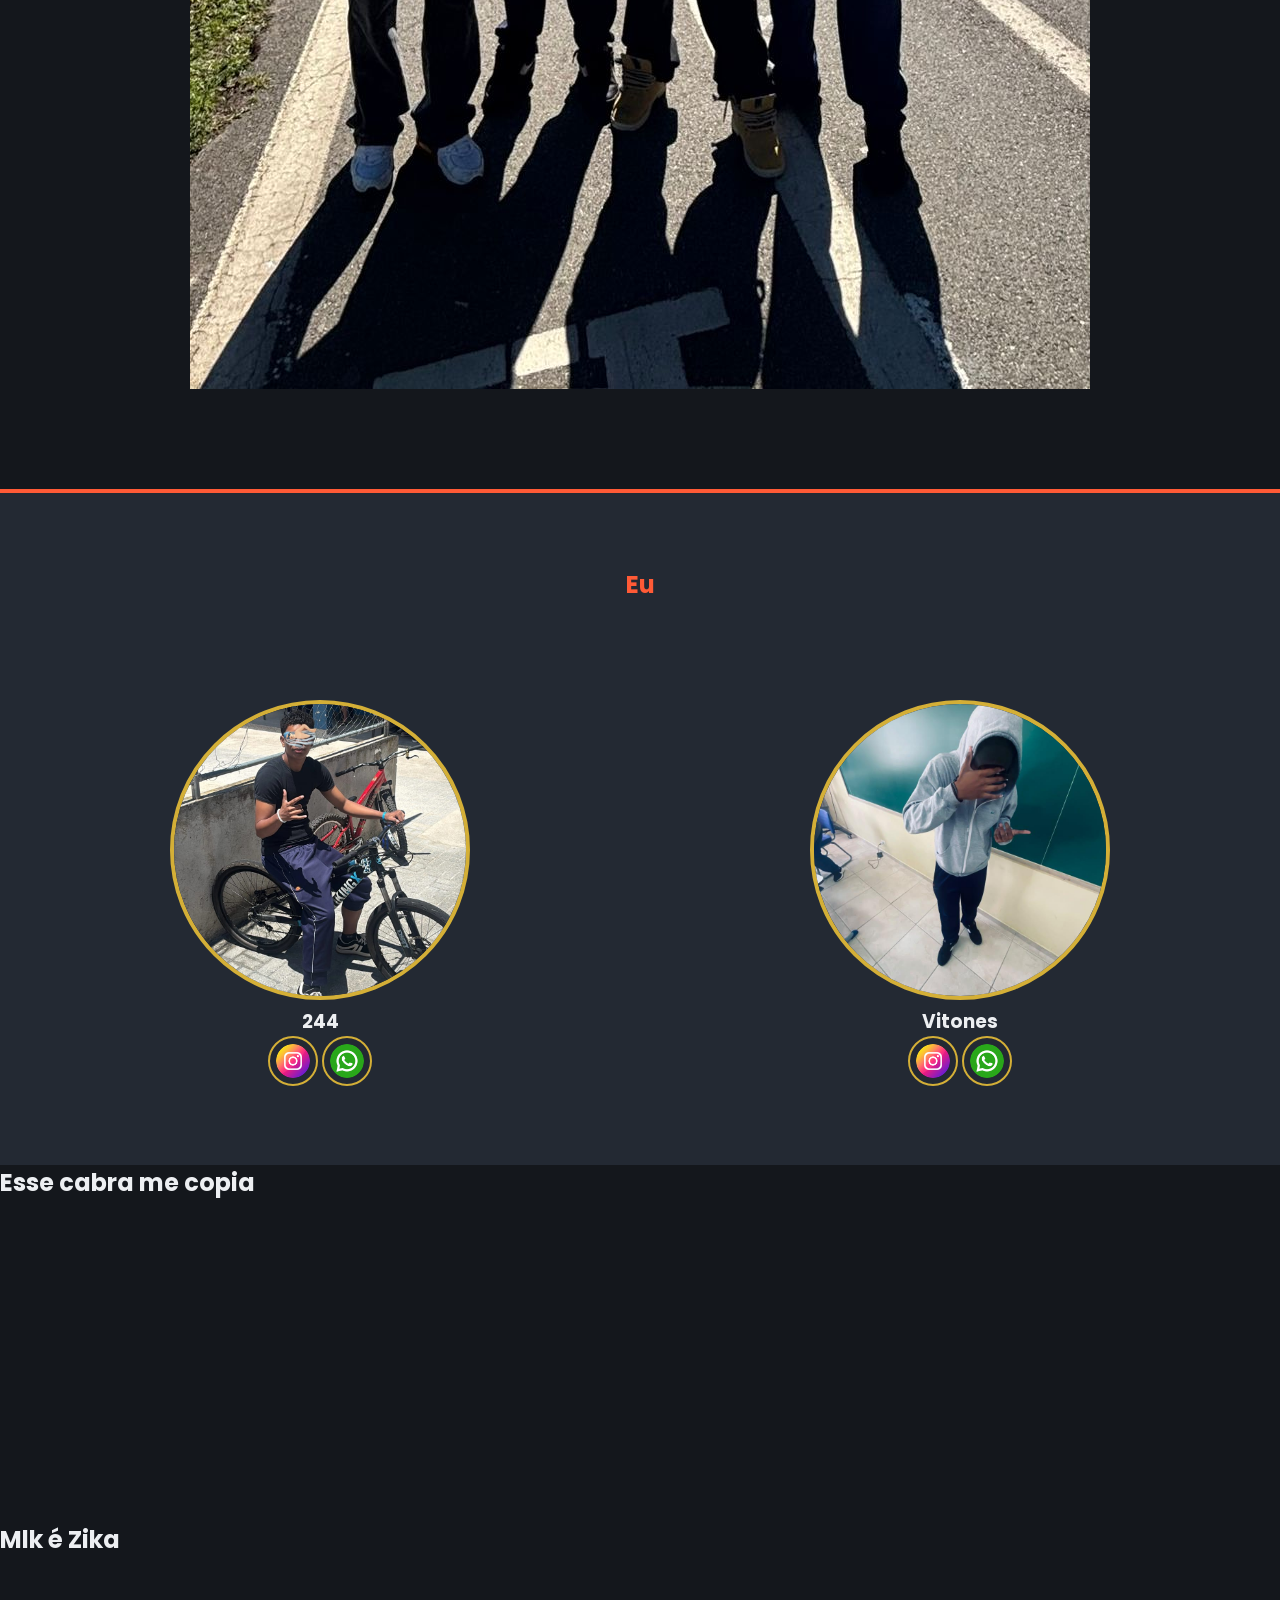
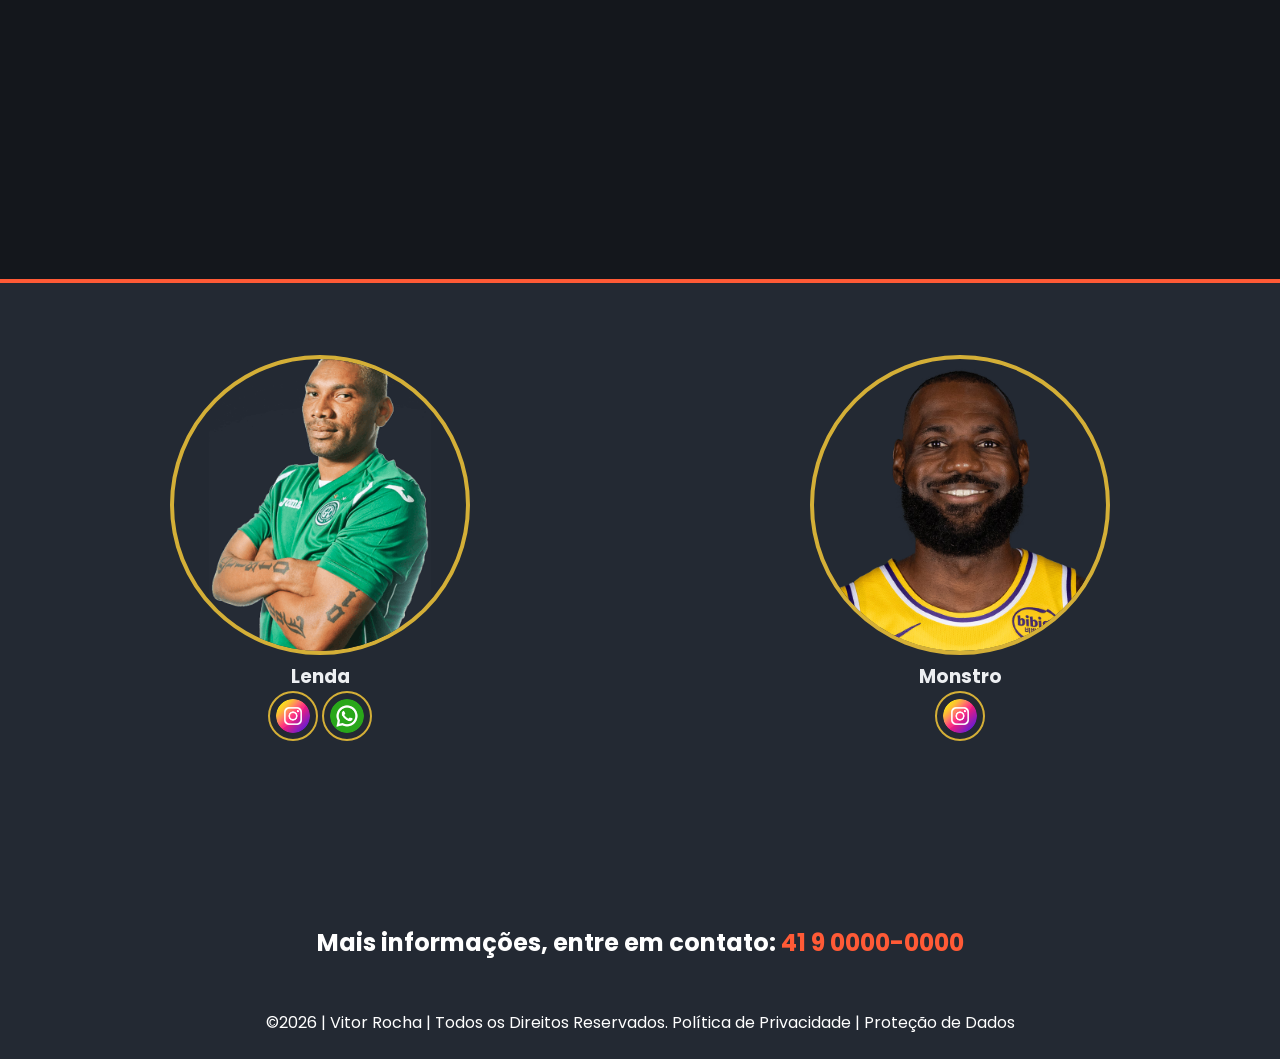
==== commit 2f0501f2: "11" ====
--- a/index.html
+++ b/index.html
@@ -102,6 +102,23 @@
 
     </section>
 
+<section class="video02">
+
+        <h2>Mlk é Zika</h2>
+
+
+    <iframe
+     width="560" height="315"
+      src="https://www.youtube.com/embed/7xfJElLxiOw?si=1B6mVCk9d-3AAr8q" 
+      title="YouTube video player"
+       frameborder="0" 
+      allow="accelerometer; autoplay; clipboard-write; encrypted-media; gyroscope; picture-in-picture; web-share" 
+    referrerpolicy="strict-origin-when-cross-origin" 
+    allowfullscreen>
+</iframe>
+
+</section>
+
     <section class="estudante">
 
         <div class="estudantes_todos">
--- a/style.css
+++ b/style.css
@@ -1,4 +1,3 @@
-
 * {
     margin: 0;
     padding: 0;
@@ -7,105 +6,8 @@
 
 body {
     font-family: "Poppins", sans-serif;
-}
-
-header {
-    background-color: #323842;
-    color: white;
-    width: 100%;
-    padding: 20px;
-}
-
-.cabecalho-itens {
-    max-width: 1980px;
-    margin: 0 auto;
-    display: flex;
-    align-items: center;
-    justify-content: center;
-    gap: 30px;
-    flex-wrap: wrap;
-}
-
-.cabecalho-imagem {
-    width: 10%;
-    display: flex;
-    justify-content: flex-start;
-    align-items: center;
-}
-
-.titulo_site {
-    padding: 50px;
-    text-align: center;
-    width: 50%;
-    font-size: 30px;
-}
-
-.sociais {
-    display: flex;
-    justify-content: flex-end;
-    width: 25%;
-    padding-right: 30px;
-}
-
-.banner1 {
-    display: flex;
-    justify-content: center;
-    padding: 400px;
-}
-
-.estudante_titulo {
-    padding: 50px;
-    text-align: center;
-}
-
-.estudante-nome {
-    text-align: center;
-}
-
-.estudante-imagem {
-    width: 300px;
-}
-
-.estudante-icone {
-    width: 38px;
-    padding: 4px 8px;
-}
-
-.estudante {
-    background-color: #000000;
-    padding: 24px 0;
-}
-
-.estudante div {
-    text-align: center;
-    padding: 24px 0;
-}
-
-.estudantes_todos {
-    display: flex;
-    justify-content: space-around;
-}
-
-.escola {
-    background-image: linear-gradient(#40A2E3, #7FC2EF);
-    color: white;
-    padding: 24px 0;
-    display: block;
-}
-
-.escola-titulo {
-    padding: 50px;
-    text-align: center;
-}
-
-.logo_rodape {
-    height: 80px;
-    padding: 12px 0;
-}
-
-.link {
-    color: #ffffff;
-    text-decoration: none;
+    background-color: var(--fundo);
+    color: var(--texto);
 }
 
 :root {
@@ -113,42 +15,108 @@
     --blocos: #232933;
     --destaque: #FF5A36;
     --texto: #EDEFF2;
-}
-
-body {
-    background-color: var(--fundo);
-    color: var(--texto);
+    --dourado: #D4AF37;
+    --preto: #0D0F12;
+    --branco: #FFFFFF;
 }
 
 header {
     background-color: var(--blocos);
+    color: white;
+    width: 100%;
+    padding: 20px;
+}
+
+.cabecalho-itens {
+    max-width: 1980px;
+    margin: 0 auto;
+    display: flex;
+    align-items: center;
+    justify-content: center;
+    gap: 30px;
+    flex-wrap: wrap;
+}
+
+.cabecalho-imagem {
+    width: 10%;
+    display: flex;
+    justify-content: flex-start;
+    align-items: center;
 }
 
 .titulo_site {
+    padding: 50px;
+    text-align: center;
+    width: 50%;
+    font-size: 30px;
     color: var(--destaque);
 }
 
+.sociais {
+    display: flex;
+    justify-content: flex-end;
+    width: 25%;
+    padding-right: 30px;
+}
+
 .banner1 {
+    display: flex;
+    justify-content: center;
     padding: 100px 0;
 }
 
+.escola-image {
+    max-width: 100%;
+}
+
 .estudante_titulo {
+    padding: 50px;
+    text-align: center;
     color: var(--destaque);
+}
+
+.estudante-nome {
+    text-align: center;
 }
 
 .estudante {
     background-color: var(--blocos);
     border-top: 4px solid var(--destaque);
+    padding: 24px 0;
+}
+
+.estudante div {
+    text-align: center;
+    padding: 24px 0;
+}
+
+.estudantes_todos {
+    display: flex;
+    justify-content: space-around;
+    flex-wrap: wrap;
 }
 
 .escola {
-    background-image: none;
     background-color: var(--blocos);
-    text-align: center;
+    color: white;
+    padding: 24px 0;
+    text-align: center;
+    display: block;
+}
+
+.escola-titulo {
+    padding: 50px;
+    text-align: center;
+}
+
+.logo_rodape {
+    height: 80px;
+    padding: 12px 0;
 }
 
 .link {
     color: var(--destaque);
+    text-decoration: none;
 }
 
 .link:hover {
@@ -186,9 +154,6 @@
     color: var(--preto);
 }
 
-:root {
-    --dourado: #D4AF37;
-}
 
 .estudante-imagem,
 .estudante-icone {
@@ -217,31 +182,21 @@
     object-fit: contain;
 }
 
-.certificados-img {
+/* CERTIFICADOS */
+.certificados-img, .certificados {
     display: flex;
     justify-content: center;
     gap: 20px;
-}
-
-.certificados-img img {
+    flex-wrap: wrap;
+}
+
+.certificados-img img, .certificado img {
     width: 45%;
     border-radius: 12px;
 }
 
-.certificados {
-    display: flex;
-    justify-content: center;
-    gap: 20px;
-    flex-wrap: wrap;
-}
-
 .certificado {
     text-align: center;
-}
-
-.certificado img {
-    width: 45%;
-    border-radius: 12px;
 }
 
 
@@ -253,11 +208,6 @@
     justify-content: center;
     align-items: center;
     text-align: center;
-}
-
-.contato {
-    width: 100%;
-    text-align: center;
     padding: 60px 20px;
 }
 
@@ -273,16 +223,10 @@
     width: 100%;
 }
 
-.estudante-icone {
+.contato .estudante-icone {
     width: 65px;
-    transition: 0.3s;
-}
-
-.estudante-icone:hover {
-    transform: scale(1.2);
-}
-
-
+    height: 65px;
+}
 
 .foto-sobre {
     width: 367px;
@@ -295,61 +239,74 @@
 }
 
 
-
 .dropbtn {
-  background-color: #4CAF50;
-  color: white;
-  padding: 16px;
-  font-size: 16px;
-  border: none;
-  cursor: pointer;
+    background-color: #4CAF50;
+    color: white;
+    padding: 16px;
+    font-size: 16px;
+    border: none;
+    cursor: pointer;
 }
 
 .dropdown {
-  position: relative;
+    position: relative;
+    display: inline-block;
 }
 
 .dropdown-content {
-  display: none;
-  position: absolute;
-  background-color: #f9f9f9;
-  min-width: 200px;
-  box-shadow: 0px 8px 16px 0px rgba(0,0,0,0.2);
+    display: none;
+    position: absolute;
+    background-color: #f9f9f9;
+    min-width: 200px;
+    box-shadow: 0px 8px 16px 0px rgba(0,0,0,0.2);
+    z-index: 10;
 }
 
 .dropdown-content a {
-  color: black;
-  padding: 12px 16px;
-  text-decoration: none;
-  display: block;
+    color: black;
+    padding: 12px 16px;
+    text-decoration: none;
+    display: block;
 }
 
 .dropdown-content a:hover {
-  background-color: #f1f1f1;
+    background-color: #f1f1f1;
 }
 
 .dropdown:hover .dropdown-content {
-  display: block;
+    display: block;
 }
 
 .dropdown:hover .dropbtn {
-  background-color: #3e8e41;
-}
-
-.video {
+    background-color: #3e8e41;
+}
+
+
+.videos-lado-a-lado {
+    display: flex;
+    justify-content: center;
+    align-items: center;
+    gap: 40px;
+    flex-wrap: wrap;
+    padding: 40px 20px;
+}
+
+.video-item {
     display: flex;
     flex-direction: column;
     align-items: center;
-    justify-content: center;
-    text-align: center;
-    padding: 40px 20px;
-}
-
-.video h2 {
-    margin-bottom: 20px;
-}
-
-.video iframe {
-    max-width: 100%; 
-    border-radius: 10px; 
+    text-align: center;
+}
+
+.video-item h2 {
+    margin-bottom: 15px;
+    color: var(--destaque);
+}
+
+.video-item iframe {
+    width: 500px;
+    height: 280px;
+    max-width: 100%;
+    border-radius: 10px;
+    border: none;
 }
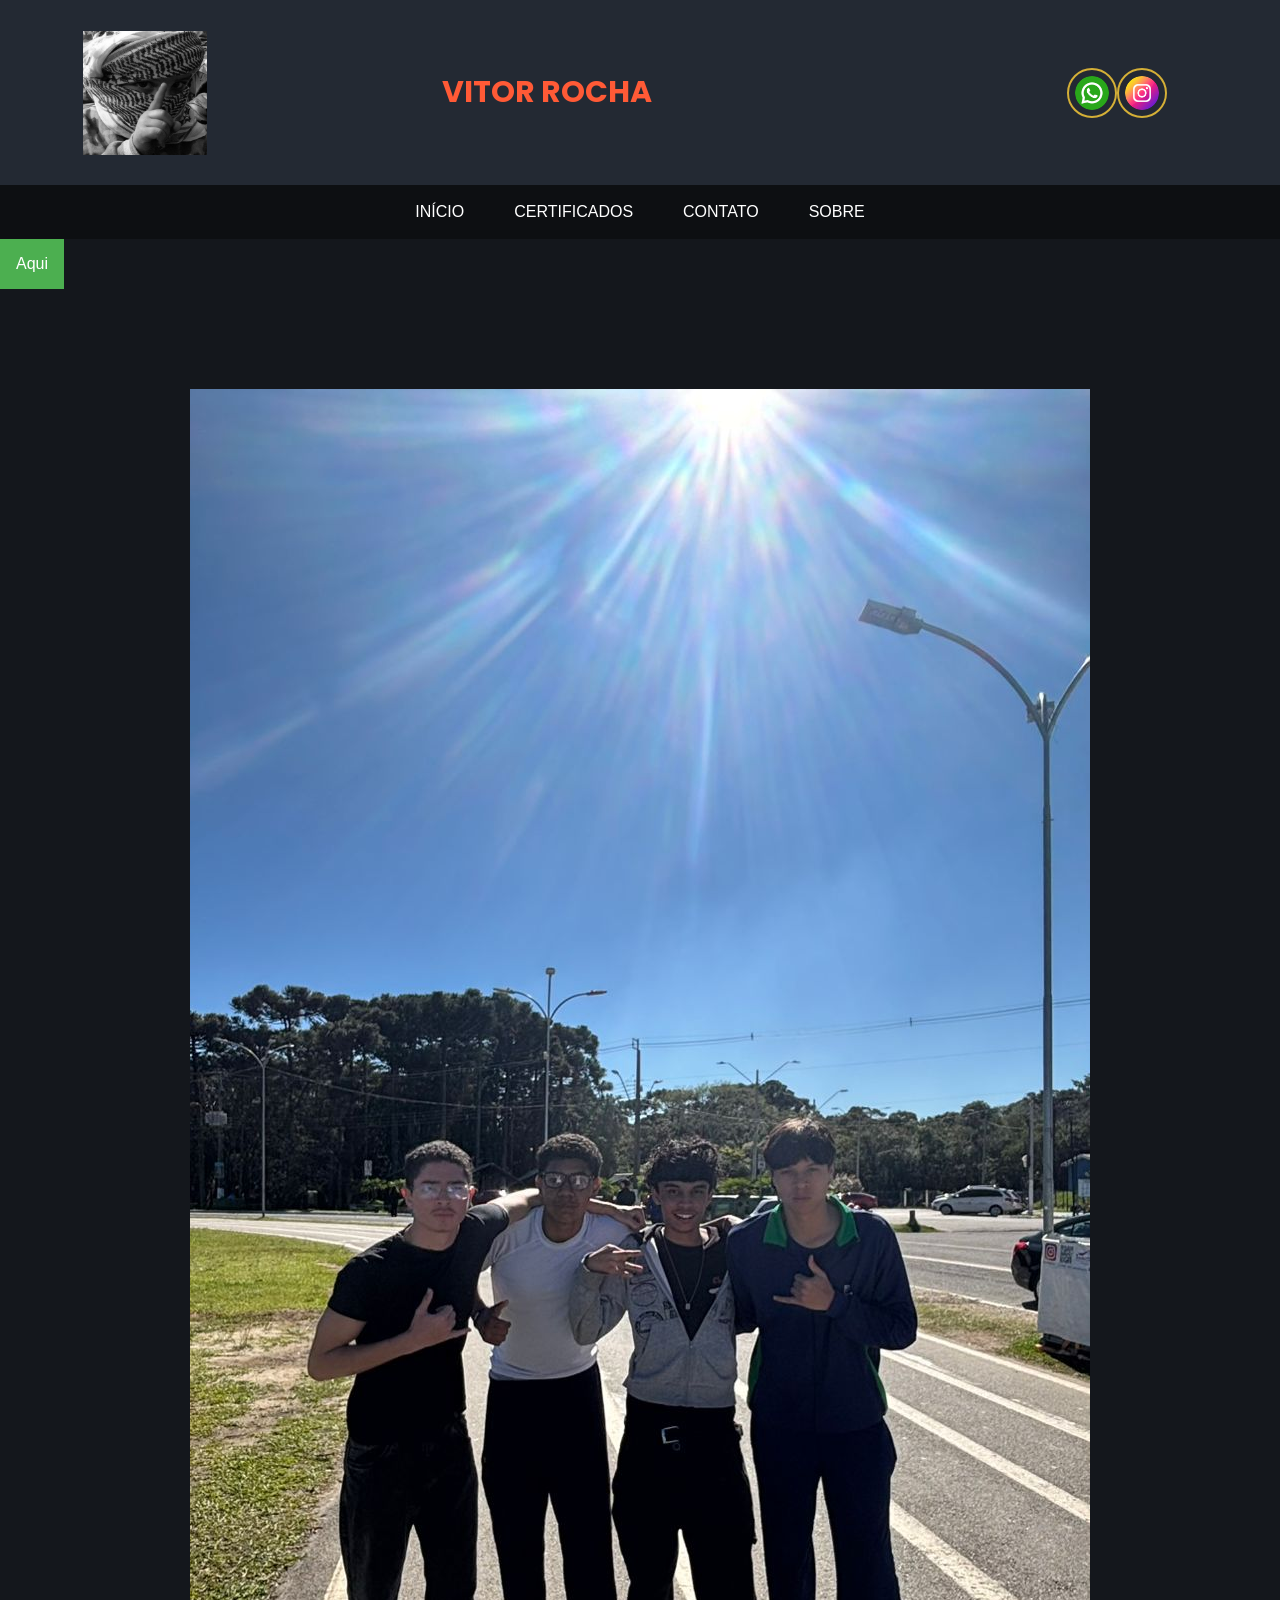
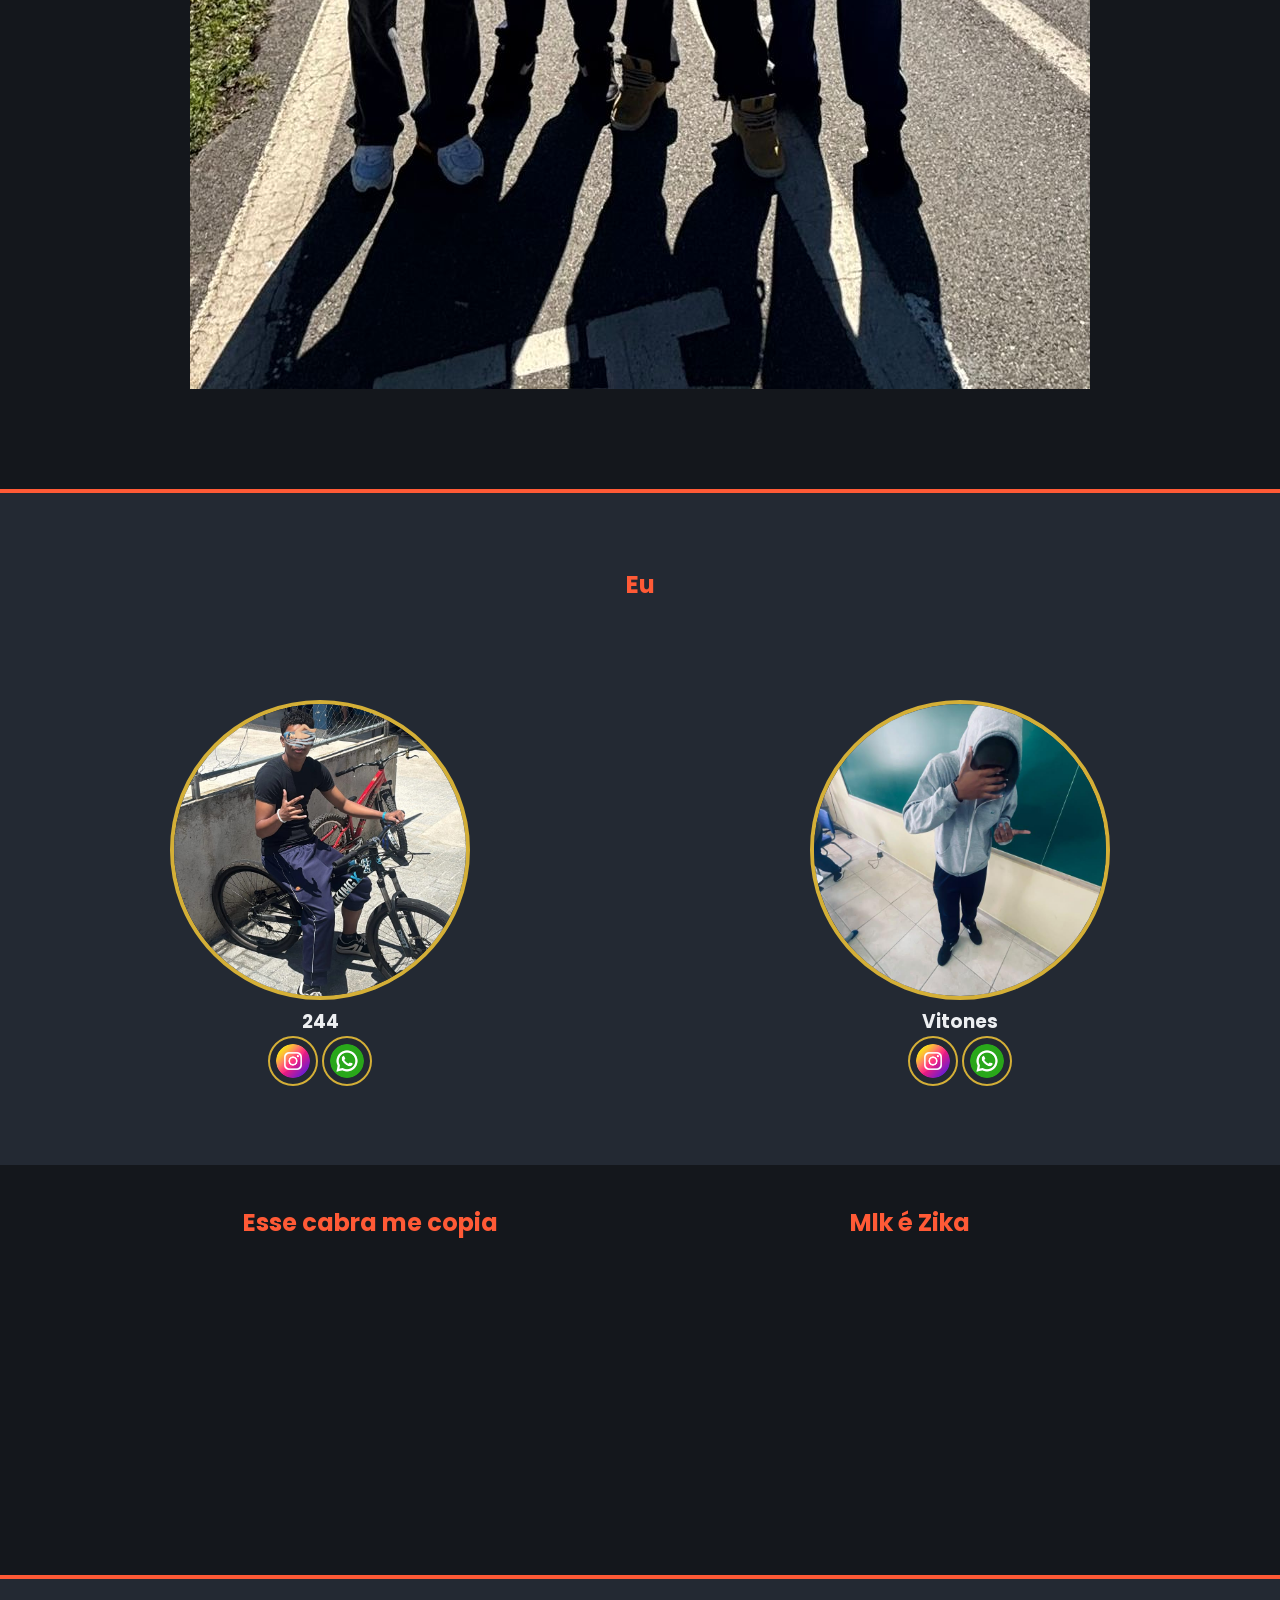
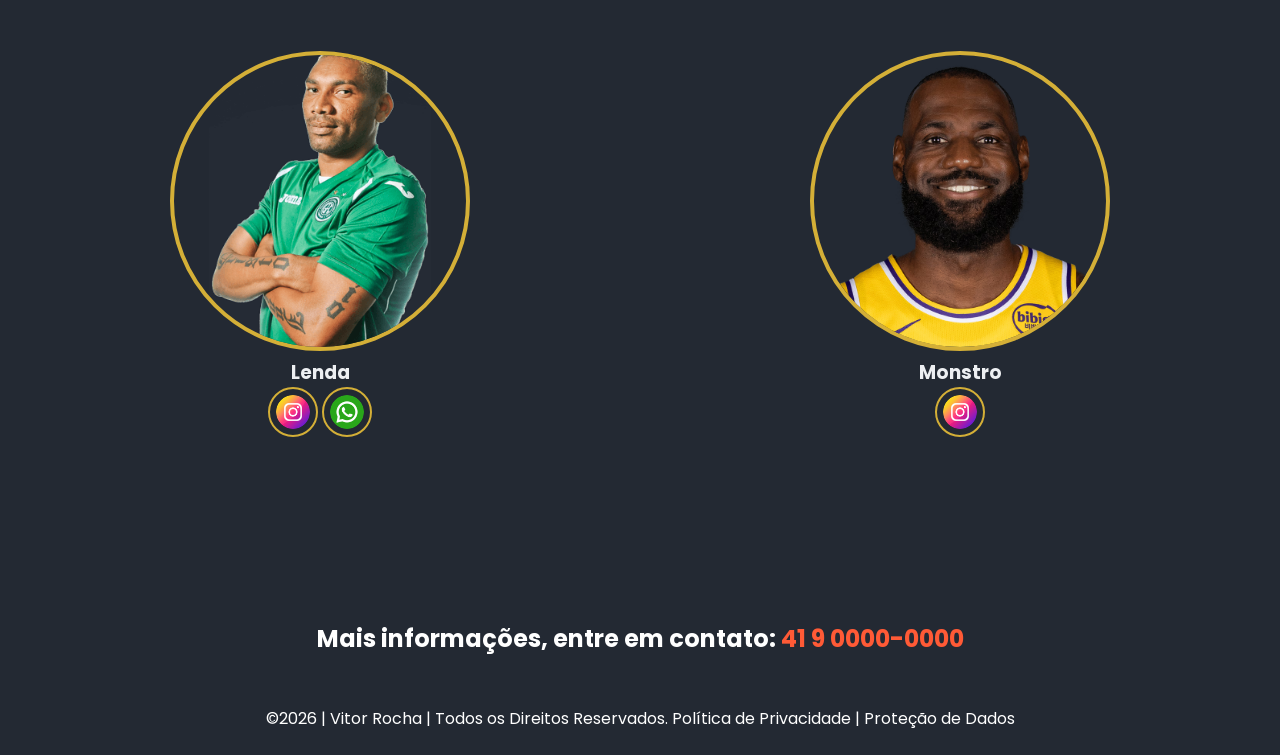
==== commit 5b8a8a6d: "8" ====
--- a/index.html
+++ b/index.html
@@ -86,39 +86,19 @@
         </div>
     </section>
 
-    <section class="video">
+<section class="videos-lado-a-lado">
+    
+    <div class="video-item">
+        <h2>Esse cabra me copia</h2>
+        <iframe width="560" height="315" src="https://www.youtube.com/embed/jFwYBBaVt5Y?si=vzC5JC4gz9k_9MRt" title="YouTube video player" frameborder="0" allow="accelerometer; autoplay; clipboard-write; encrypted-media; gyroscope; picture-in-picture; web-share" referrerpolicy="strict-origin-when-cross-origin" allowfullscreen></iframe>
+    </div>
 
-        <h2>Esse cabra me copia</h2>
-
-        <iframe
-            width="560" height="315"
-            src="https://www.youtube.com/embed/jFwYBBaVt5Y?si=vzC5JC4gz9k_9MRt"
-            title="YouTube video player"
-            frameborder="0"
-            allow="accelerometer; autoplay; clipboard-write; encrypted-media; gyroscope; picture-in-picture; web-share"
-            referrerpolicy="strict-origin-when-cross-origin"
-            allowfullscreen>
-        </iframe>
-
-    </section>
-
-<section class="video02">
-
+    <div class="video-item">
         <h2>Mlk é Zika</h2>
-
-
-    <iframe
-     width="560" height="315"
-      src="https://www.youtube.com/embed/7xfJElLxiOw?si=1B6mVCk9d-3AAr8q" 
-      title="YouTube video player"
-       frameborder="0" 
-      allow="accelerometer; autoplay; clipboard-write; encrypted-media; gyroscope; picture-in-picture; web-share" 
-    referrerpolicy="strict-origin-when-cross-origin" 
-    allowfullscreen>
-</iframe>
+        <iframe width="560" height="315" src="https://www.youtube.com/embed/7xfJElLxiOw?si=1B6mVCk9d-3AAr8q" title="YouTube video player" frameborder="0" allow="accelerometer; autoplay; clipboard-write; encrypted-media; gyroscope; picture-in-picture; web-share" referrerpolicy="strict-origin-when-cross-origin" allowfullscreen></iframe>
+    </div>
 
 </section>
-
     <section class="estudante">
 
         <div class="estudantes_todos">
